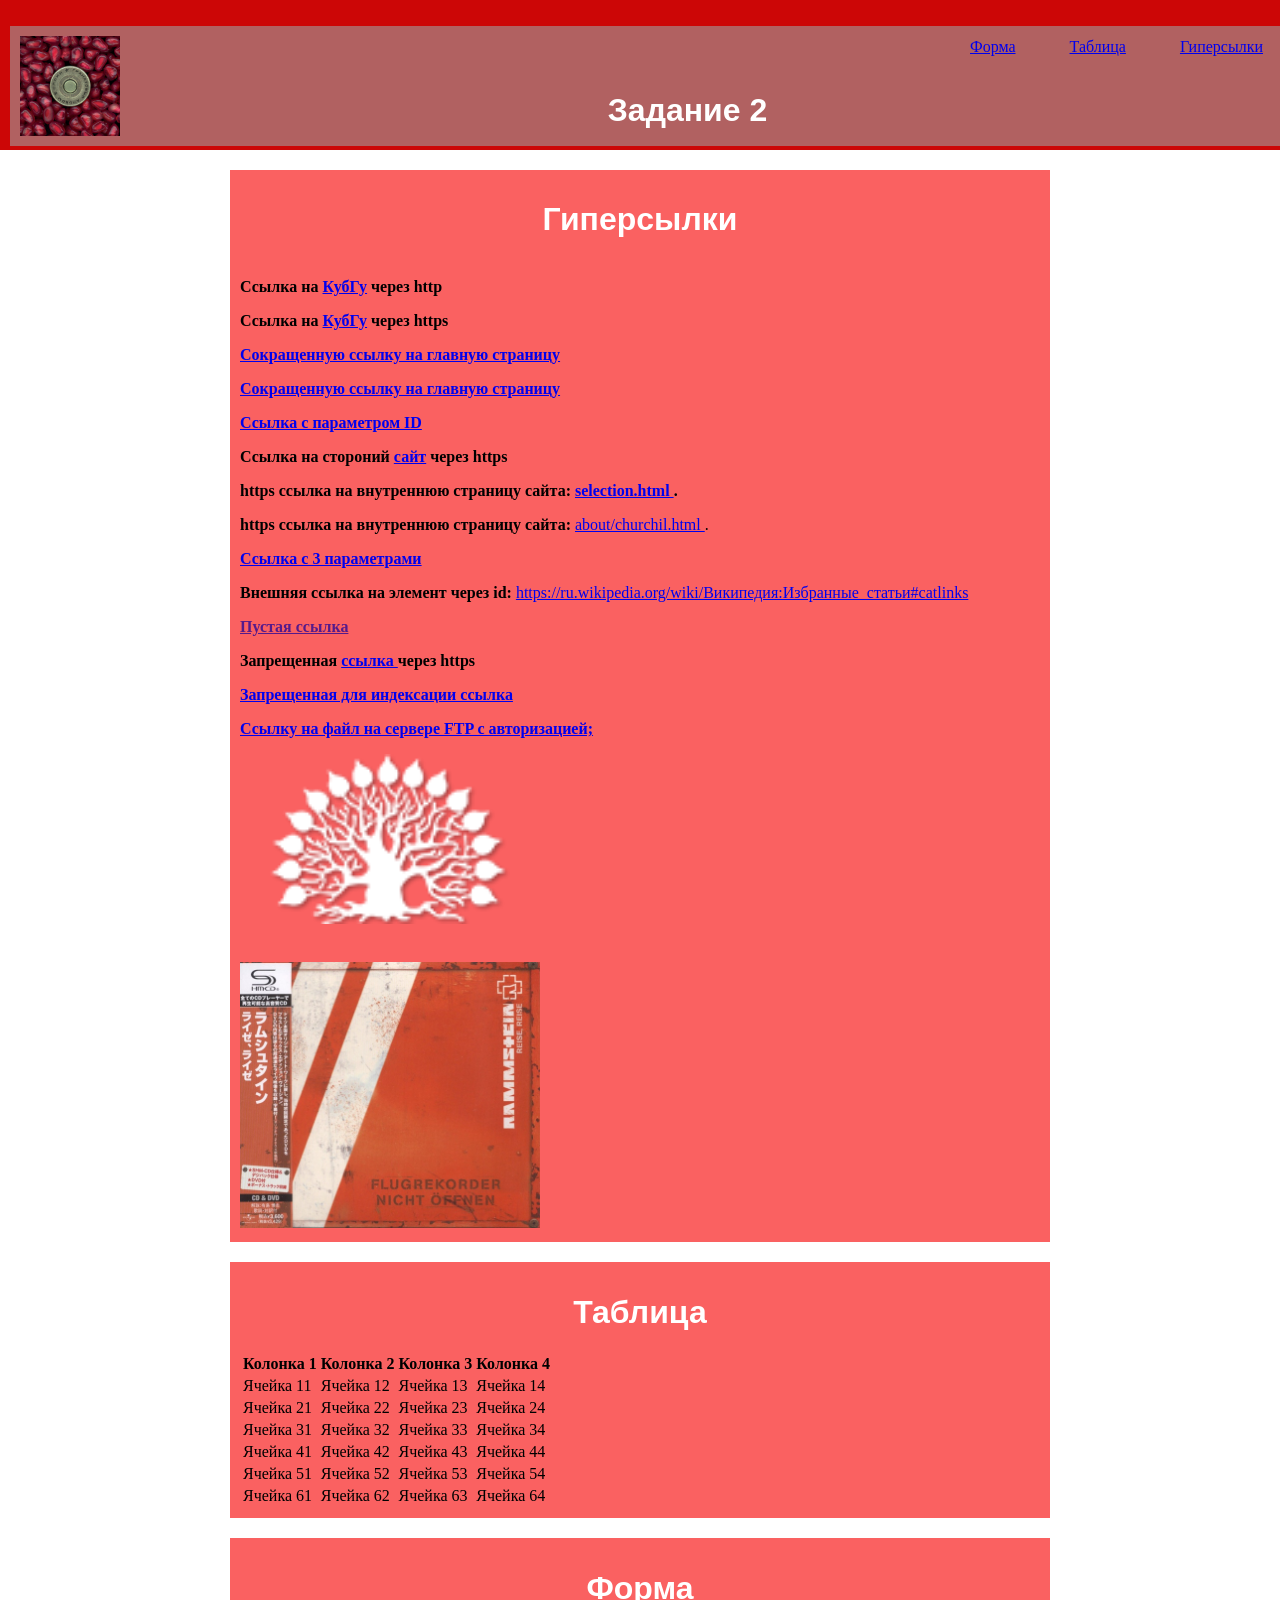
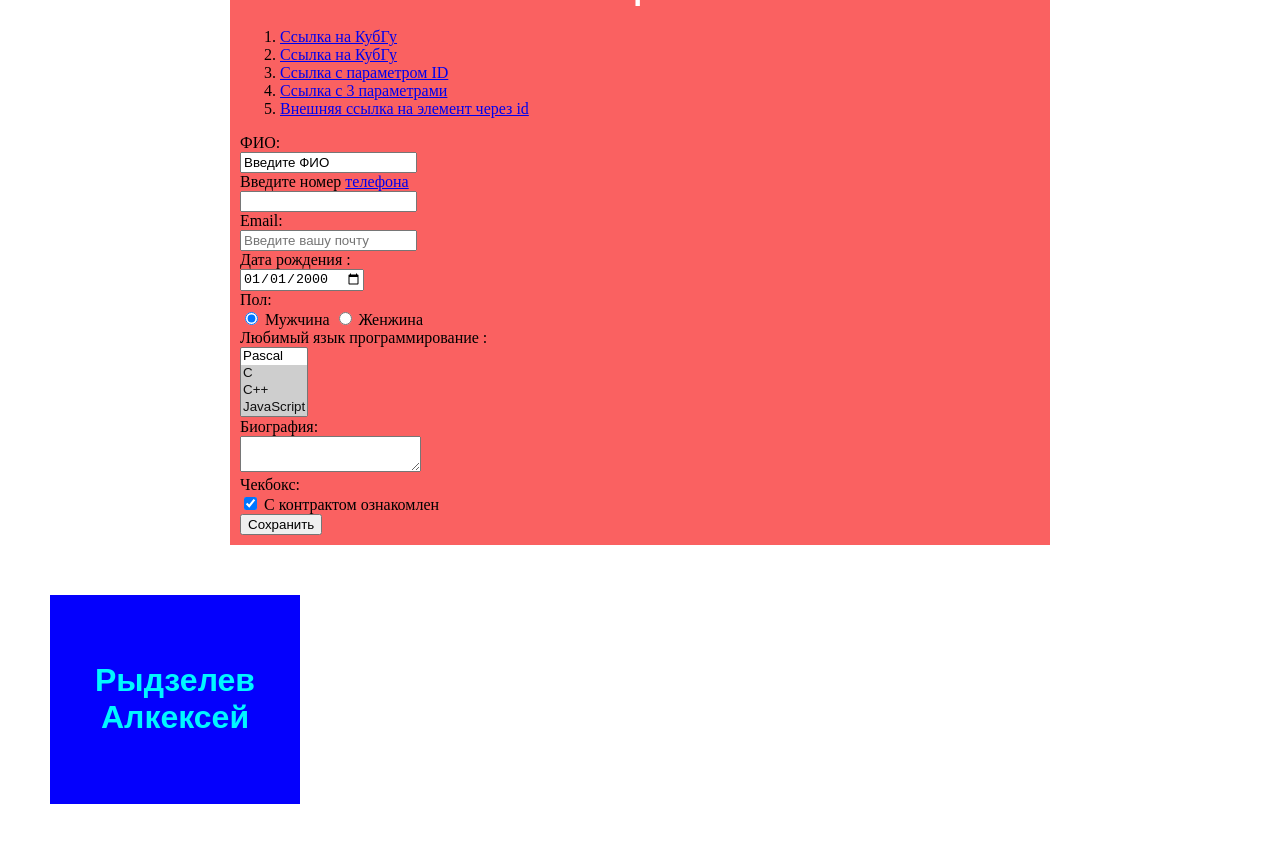
==== index.html @ 620ad12c "Add files via upload" ====
<!DOCTYPE html>
<html lang="ru">

  <head>
    <title>Dz_2</title>
    <style>
    h1 {
    color: #ffffff;
    font-size: 200%;
    font-family: Arial, Verdana, sans-serif;
    text-align: center;
    }
    </style>
    <link rel="stylesheet" href="style/footer.css">
    <link rel="stylesheet" href="style/header.css">
    <link rel="stylesheet" href="style/nav.css">

  </head>
  <body style="margin:0;" >
    
  <div p class="headerbox"></p>
     <p>

    <img style="float:left; margin:10px; width:100px; height:100px;" src="234.jpg" alt="Описание картинки для скрин-ридеров и поисковиков" />

      
      <div k class="headers"></k>
        <a href="#Heading_1"> Гиперсылки</a>
      </div>

      <div k class="headers"></k>
        <a href="#Heading_3"> Таблица</a> 
      </div>

      <div k class="headers"></k>
        <a href="#Heading_2"> Форма</a>
      </div>
  


    <div d class="headerlink"></d><h1> Задание 2 </h1></div>
    </p>
  </div>
  

  <div b class="main"></b>
  
    <h1>Гиперсылки</h1>
    <h2 id = "heading_1"></h2>
    <br>
    
    <strong>Ссылка на  <a href="http://www.kubsu.ru/index.php">КубГу</a>  через http  </strong> </p>

    <strong>Ссылка на   <a href="https://www.kubsu.ru/index.php">КубГу</a> через https  </strong> </p>

    <strong><a href="https://clck.ru/35gdQH">Сокращенную ссылку на главную страницу</a>  </strong> </p>

    <strong><a href="https://clck.ru/35bAgm">Сокращенную ссылку на главную страницу</a>  </strong> </p>
    
    <strong><a href="https://example.com/page.html?id=1311323">Ссылка с параметром ID</a> </strong> </p>
    
    <strong>Ссылка на стороний  <a href="https://ru.wikipedia.org/wiki/Высоцкий,_Владимир_Семёнович#:~:text=Влади́мир%20Семёнович%20Высо́цкий%20(25%20января,авторское%20исполнение%20песен»%2C%201987%2C%20посмертно)">сайт</a> через https  </strong> </p>
    
    <strong><strong>https ссылка на внутреннюю страницу сайта: </strong><a href="selection.html"> selection.html </a> .</strong> </p>
    
    <strong>https ссылка на внутреннюю страницу сайта: </strong><a href="about/algebra.html"> about/churchil.html </a> .</strong> </p>
    
    <strong><a href="https://example.com/?param1=value1&param2=value2&param3=value3">Ссылка с 3 параметрами</a></strong> </p>
    
    <strong>Внешняя ссылка на элемент через id: </strong><a href="https://ru.wikipedia.org/wiki/Википедия:Избранные_статьи#catlinks">https://ru.wikipedia.org/wiki/Википедия:Избранные_статьи#catlinks</a></strong> </p>
    
    <strong><a href="">Пустая ссылка </a></strong> </p>
    
    <strong> Запрещенная  <a href="https://horo.mail.ru/prediction/libra/today/" onclick="return false;"> ссылка </a>через https </strong> </p>
    
    <strong><a href="http://example.com/" rel="nofollow">Запрещенная для индексации ссылка </a></strong> </p>

    <strong> <a href="ftp://example.com/path/to/file.zip">Ссылку на файл на сервере FTP с авторизацией;</a></strong> </p>

    <img src="logo.png" alt="КубГу" style="width: 300px;" /></p>

    <br /> 
          <img src="fWq16_3yf1U.jpg" style="width: 300px;" alt="numbers" usemap="#num1">
          <map name="num1"><area shape="rect" coords="300,200,250,40" href="https://ru.wikipedia.org/wiki/Rammstein" alt="Rammstine"></map>
          <map name="num1"><area shape="circle" coords="100,100,25,40" href="https://ru.wikipedia.org/wiki/Rammstein" alt="Rammstine"></map>
    
    </div>

    <div b class="main"></b>

      <h2 id="Heading_3"> <h1>Таблица<h1> </h2>
      <table>
        <tr>
          <th >Колонка 1</th>
          <th >Колонка 2</th>
          <th >Колонка 3</th>
          <th>Колонка 4</th>
        </tr>
        <tr>
          <td>Ячейка 11</td>
          <td >Ячейка 12</td>
          <td >Ячейка 13</td>
          <td>Ячейка 14</td>
        </tr>
        <tr>
          <td>Ячейка 21</td>
          <td>Ячейка 22</td>
          <td>Ячейка 23</td>
          <td>Ячейка 24</td>
        </tr>
        <tr>
          <td>Ячейка 31</td>
          <td>Ячейка 32</td>
          <td>Ячейка 33</td>
          <td>Ячейка 34</td>
        </tr>
        <tr>
          <td>Ячейка 41</td>
          <td>Ячейка 42</td>
          <td>Ячейка 43</td>
          <td>Ячейка 44</td>
        </tr>
        <tr>
          <td>Ячейка 51</td>
          <td>Ячейка 52</td>
          <td>Ячейка 53</td>
          <td>Ячейка 54</td>
        </tr>
        <tr>
          <td>Ячейка 61</td>
          <td>Ячейка 62</td>
          <td>Ячейка 63</td>
          <td>Ячейка 64</td>
        </tr>
      </table>
  
    </div>
      
 
  </div>

  <div b class="main"></b>
      <h2 id="Heading_2"> <h1>Форма</h1></h2>

      <ol>
        <li><a href="http://www.kubsu.ru/index.php" title="">Ссылка на КубГу </a></li>
        <li><a href="https://www.kubsu.ru/index.phpl" title="">Ссылка на КубГу </a></li>
        <li><a href="https://example.com/page.html?id=1311323" title="">Ссылка с параметром ID </a></li>
        <li><a href="https://example.com/?param1=value1&param2=value2&param3=value3" title="">Ссылка с 3 параметрами </a></li>
        <li><a href="https://ru.wikipedia.org/wiki/Википедия:Избранные_статьи#catlinks" title="">Внешняя ссылка на элемент через id </a></li>
      </ol>
    
    
    
      <label>
        ФИО:<br />
        <input name="FIO"
          value="Введите ФИО" />
      </label><br />
    
      <label>
        Введите номер <a href="https://ru.wikipedia.org/wiki/Телефон">  телефона <a></a> <br/>
      <input type="tel" name="phone" 
      pattern="[0-9]{3}-[0-9]{3}-[0-9]{4}" required>
      </label><br />
      
      <label>
        Email:<br />
        <input name="field-email"
          type="email"
          placeholder="Введите вашу почту" />
      </label><br />
    
      <label>
        Дата рождения :<br />
        <input name="Date_of_Birth"
          value="2000-01-01"
          type="date" />
      </label><br />
    
      Пол:<br />
      <label><input type="radio" checked="checked"
        name="radio-group-1" value="Мужчина " />
        Мужчина </label>
      <label><input type="radio"
        name="radio-group-1" value="Женщина" />
        Женжина </label><br />
    
    
      <label>
        Любимый язык программирование :
        <br />
        <select name="lang"
          multiple="multiple">
          <option value="Pascal">Pascal</option>
          <option value="C" selected="selected">C</option>
          <option value="C++" selected="selected">C++</option>
          <option value="JavaScript"selected="selected">JavaScript</option>
          <option value="PHP" selected="selected">PHP</option>
          <option value="Python" selected="selected">Python</option>
          <option value="Java" selected="selected">Java</option>
          <option value="Haskel" selected="selected">Haskel</option>
          <option value="Clojure" selected="selected">Clojure</option>
          <option value="Prolog" selected="selected">Prolog</option>
          <option value="Scala" selected="selected">Scala"</option>
        </select>
      </label><br />
    
      <label>
        Биография:<br />
        <textarea name="Biografy"></textarea>
      </label><br />
    
      Чекбокс:<br />
      <label><input type="checkbox" checked="checked"
        name="check-1" />
         С контрактом ознакомлен </label><br />
    
      <label>
        <button type="submit">Сохранить</button>
      </label><br />
      
    </div>

  <div s class="foot">
    <span ><h4>Рыдзелев Алкексей<h4></span>
  </s></div>

  </body>
   


</html>
---- style/footer.css ----
h4 {
    color: #00f7ff;
    font-size: 200%;
    font-family: Arial, Verdana, sans-serif;
    text-align: center;
  }

.foot{
    width:200px; 
    background-color:#0400fd; 
    margin:50px; 
    padding:25px;
}
---- style/header.css ----
h3 {
    color: #09ff00;
    font-size: 200%;
    font-family: Arial, Verdana, sans-serif;
    text-align: center;
  }
  .headerbox{
    width:100%; 
    background-color:#cc0606; 
    padding: 10px; 
    height:130px;
  }
  .headerlink{
    background-color:#b16161;  
    margin-top:0px; 
    padding:45px;
    height:30px;
  }
.headers{
    float:right; 
    max-width:0 auto; 
    bottom:20px; 
    background-color:#b16161; 
    margin: 15px; 
    margin-top:0px; 
    padding:12px;
}
---- style/nav.css ----
h5 { 
    font-size: 120%; 
    font-family: Arial, Helvetica, sans-serif; 
    color: green; 
   }
.main{
    max-width:800px; 
    background-color:#fa6161; 
    margin: 0 auto; 
    margin-top:20px; 
    padding:10px;
}
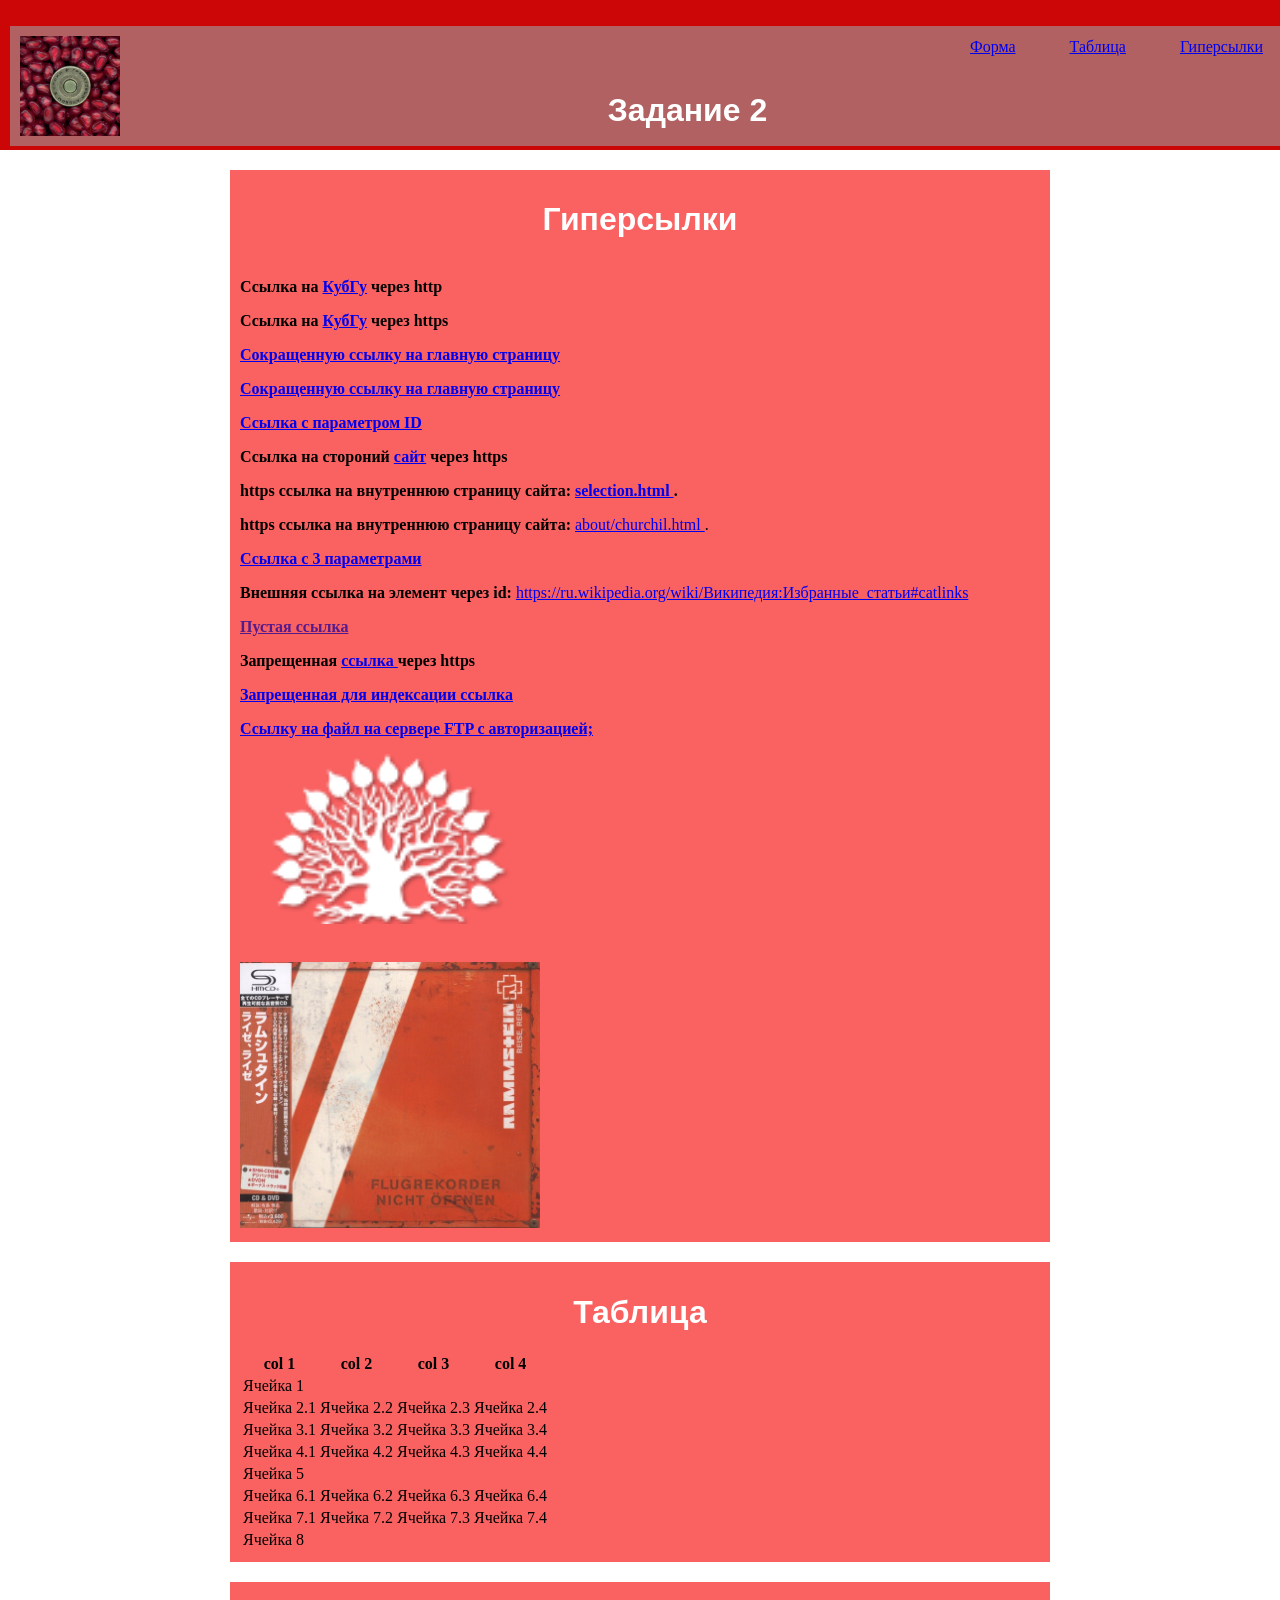
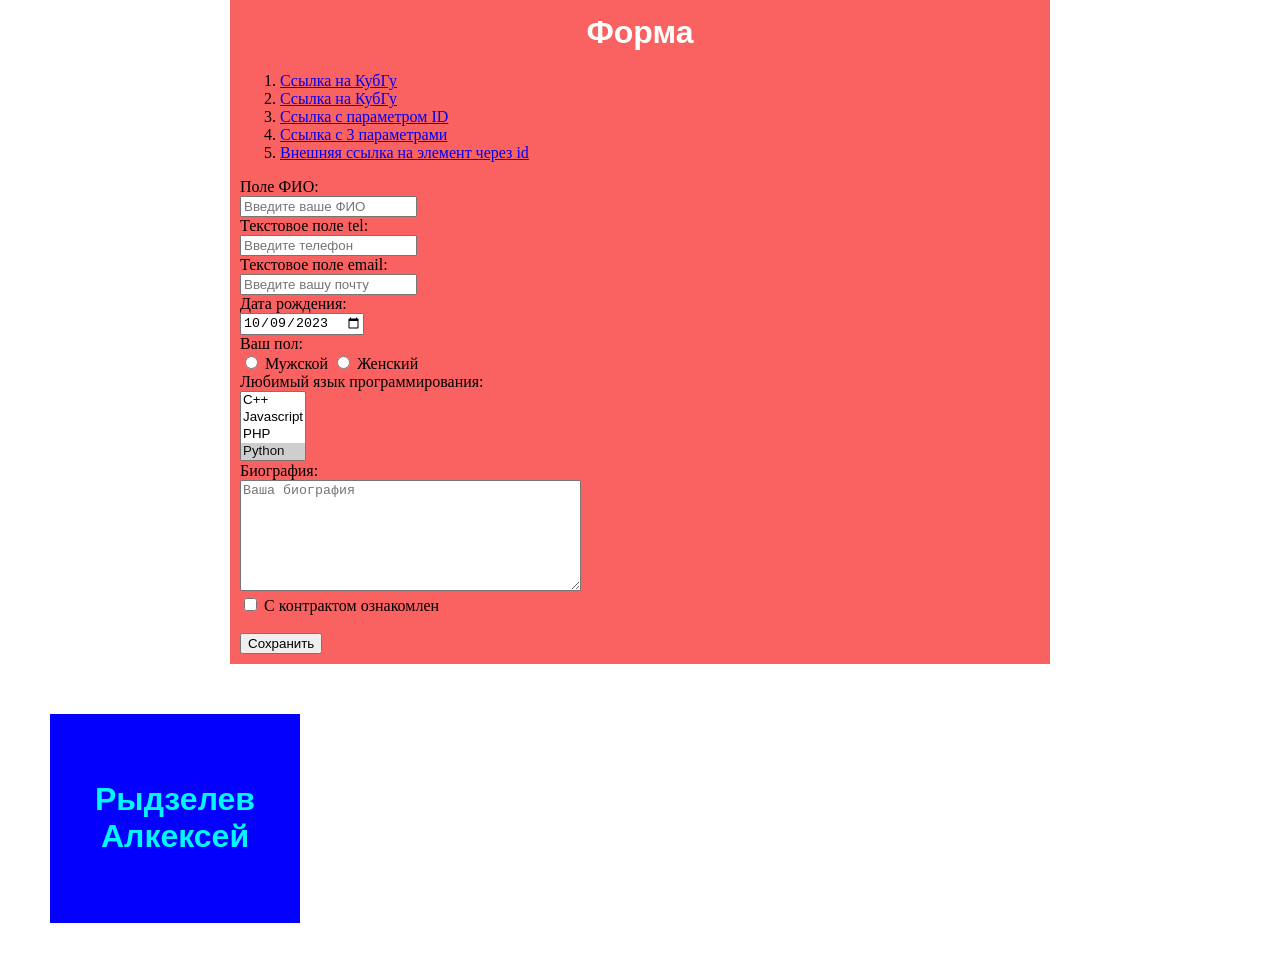
==== commit 779e73c7: "Add files via upload" ====
--- a/index.html
+++ b/index.html
@@ -81,63 +81,61 @@
 
     <br /> 
           <img src="fWq16_3yf1U.jpg" style="width: 300px;" alt="numbers" usemap="#num1">
-          <map name="num1"><area shape="rect" coords="300,200,250,40" href="https://ru.wikipedia.org/wiki/Rammstein" alt="Rammstine"></map>
-          <map name="num1"><area shape="circle" coords="100,100,25,40" href="https://ru.wikipedia.org/wiki/Rammstein" alt="Rammstine"></map>
+          <map name="num1"><area shape="rect" coords="300,200,250,40" href="https://radioultra.ru/storage/64477/conversions/Lmq4A934_oA-social.jpg" alt="Rammstine"></map>
     
     </div>
 
-    <div b class="main"></b>
-
-      <h2 id="Heading_3"> <h1>Таблица<h1> </h2>
-      <table>
-        <tr>
-          <th >Колонка 1</th>
-          <th >Колонка 2</th>
-          <th >Колонка 3</th>
-          <th>Колонка 4</th>
-        </tr>
-        <tr>
-          <td>Ячейка 11</td>
-          <td >Ячейка 12</td>
-          <td >Ячейка 13</td>
-          <td>Ячейка 14</td>
-        </tr>
-        <tr>
-          <td>Ячейка 21</td>
-          <td>Ячейка 22</td>
-          <td>Ячейка 23</td>
-          <td>Ячейка 24</td>
-        </tr>
-        <tr>
-          <td>Ячейка 31</td>
-          <td>Ячейка 32</td>
-          <td>Ячейка 33</td>
-          <td>Ячейка 34</td>
-        </tr>
-        <tr>
-          <td>Ячейка 41</td>
-          <td>Ячейка 42</td>
-          <td>Ячейка 43</td>
-          <td>Ячейка 44</td>
-        </tr>
-        <tr>
-          <td>Ячейка 51</td>
-          <td>Ячейка 52</td>
-          <td>Ячейка 53</td>
-          <td>Ячейка 54</td>
-        </tr>
-        <tr>
-          <td>Ячейка 61</td>
-          <td>Ячейка 62</td>
-          <td>Ячейка 63</td>
-          <td>Ячейка 64</td>
-        </tr>
-      </table>
-  
-    </div>
-      
- 
-  </div>
+  <div b class="main"></b>
+    
+    <h2 id="Heading_3"> <h1>Таблица<h1> </h2>
+      <table class="center">
+        <tr>
+          <th>col 1</th>
+          <th>col 2</th>
+          <th>col 3</th>
+          <th>col 4</th>
+        </tr>
+        <tr>
+          <td colspan="4">Ячейка 1</td>
+        </tr>
+        <tr>
+          <td>Ячейка 2.1</td>
+          <td>Ячейка 2.2</td>
+          <td>Ячейка 2.3</td>
+          <td>Ячейка 2.4</td>
+        </tr>
+        <tr>
+          <td>Ячейка 3.1</td>
+          <td>Ячейка 3.2</td>
+          <td>Ячейка 3.3</td>
+          <td>Ячейка 3.4</td>
+        </tr>
+          <tr>
+          <td>Ячейка 4.1</td>
+          <td>Ячейка 4.2</td>
+          <td>Ячейка 4.3</td>
+          <td>Ячейка 4.4</td>
+        </tr>
+        <tr>
+          <td colspan="4">Ячейка 5</td>
+        </tr>
+        <tr>
+          <td>Ячейка 6.1</td>
+          <td>Ячейка 6.2</td>
+          <td>Ячейка 6.3</td>
+          <td>Ячейка 6.4</td>
+        </tr>
+        <tr>
+          <td>Ячейка 7.1</td>
+          <td>Ячейка 7.2</td>
+          <td>Ячейка 7.3</td>
+          <td>Ячейка 7.4</td>
+        </tr>
+        <tr>
+          <td colspan="4">Ячейка 8</td>
+        </tr>
+        </table>
+      </div>
 
   <div b class="main"></b>
       <h2 id="Heading_2"> <h1>Форма</h1></h2>
@@ -152,74 +150,60 @@
     
     
     
-      <label>
-        ФИО:<br />
-        <input name="FIO"
-          value="Введите ФИО" />
-      </label><br />
-    
-      <label>
-        Введите номер <a href="https://ru.wikipedia.org/wiki/Телефон">  телефона <a></a> <br/>
-      <input type="tel" name="phone" 
-      pattern="[0-9]{3}-[0-9]{3}-[0-9]{4}" required>
-      </label><br />
-      
-      <label>
-        Email:<br />
-        <input name="field-email"
-          type="email"
-          placeholder="Введите вашу почту" />
-      </label><br />
-    
-      <label>
-        Дата рождения :<br />
-        <input name="Date_of_Birth"
-          value="2000-01-01"
-          type="date" />
-      </label><br />
-    
-      Пол:<br />
-      <label><input type="radio" checked="checked"
-        name="radio-group-1" value="Мужчина " />
-        Мужчина </label>
-      <label><input type="radio"
-        name="radio-group-1" value="Женщина" />
-        Женжина </label><br />
-    
-    
-      <label>
-        Любимый язык программирование :
-        <br />
-        <select name="lang"
-          multiple="multiple">
-          <option value="Pascal">Pascal</option>
-          <option value="C" selected="selected">C</option>
-          <option value="C++" selected="selected">C++</option>
-          <option value="JavaScript"selected="selected">JavaScript</option>
-          <option value="PHP" selected="selected">PHP</option>
-          <option value="Python" selected="selected">Python</option>
-          <option value="Java" selected="selected">Java</option>
-          <option value="Haskel" selected="selected">Haskel</option>
-          <option value="Clojure" selected="selected">Clojure</option>
-          <option value="Prolog" selected="selected">Prolog</option>
-          <option value="Scala" selected="selected">Scala"</option>
-        </select>
-      </label><br />
-    
-      <label>
-        Биография:<br />
-        <textarea name="Biografy"></textarea>
-      </label><br />
-    
-      Чекбокс:<br />
-      <label><input type="checkbox" checked="checked"
-        name="check-1" />
-         С контрактом ознакомлен </label><br />
-    
-      <label>
-        <button type="submit">Сохранить</button>
-      </label><br />
-      
+      <label for="field-fio">
+        <form action="doit" id="formid" method="POST">
+
+          <label for="field-fio">
+            Поле ФИО:<br />
+            <input required id="field-fio" name="field-fio" placeholder="Введите ваше ФИО" />
+          </label><br />
+    
+          <label for="field-tel">
+            Текстовое поле tel:<br /> </label>
+            <input required type="tel" id="field-tel" name="field-tel" placeholder="Введите телефон"/>
+          <br />
+    
+          <label>
+            Текстовое поле email:<br />
+            <input required name="field-email" type="email" placeholder="Введите вашу почту" />
+          </label><br />
+    
+          <label>
+            Дата рождения:<br />
+            <input required name="field-date" value="2023-10-09" type="date" />
+          </label><br />
+    
+          Ваш пол:<br />
+          <label><input required type="radio" name="radio-group-1" value="val1" /> Мужской</label>
+          <label><input type="radio" name="radio-group-1" value="val2" /> Женский</label><br />
+    
+            <label>Любимый язык программирования:<br>
+              <select required class="sizedselect" name="field-mul" multiple="multiple">
+                <option value="1">Pascal</option>
+                <option value="2">C</option>
+                <option value="3">C++</option>
+                <option value="4">Javascript</option>
+                <option value="5">PHP</option>
+                <option selected value="6">Python</option>
+                <option value="7">Java</option>
+                <option value="8">Haskel</option>
+                <option value="9">Clojure</option>
+                <option value="10">Prolog</option>
+                <option value="11">Scala</option>
+              </select>
+            </label><br>
+    
+          <label>
+            Биография:<br />
+            <textarea name="txtarea" class="noresize" rows="7" cols="40" placeholder="Ваша биография"></textarea>
+          </label><br />
+    
+          
+          <label for="checkboxagree"> <input required type="checkbox" name="check-1" id="checkboxagree" /> С контрактом ознакомлен </label> <br />
+          <br />
+    
+          <input type="submit" value="Сохранить" />
+        </form>
     </div>
 
   <div s class="foot">
@@ -230,4 +214,4 @@
    
 
 
-</html>+</html>
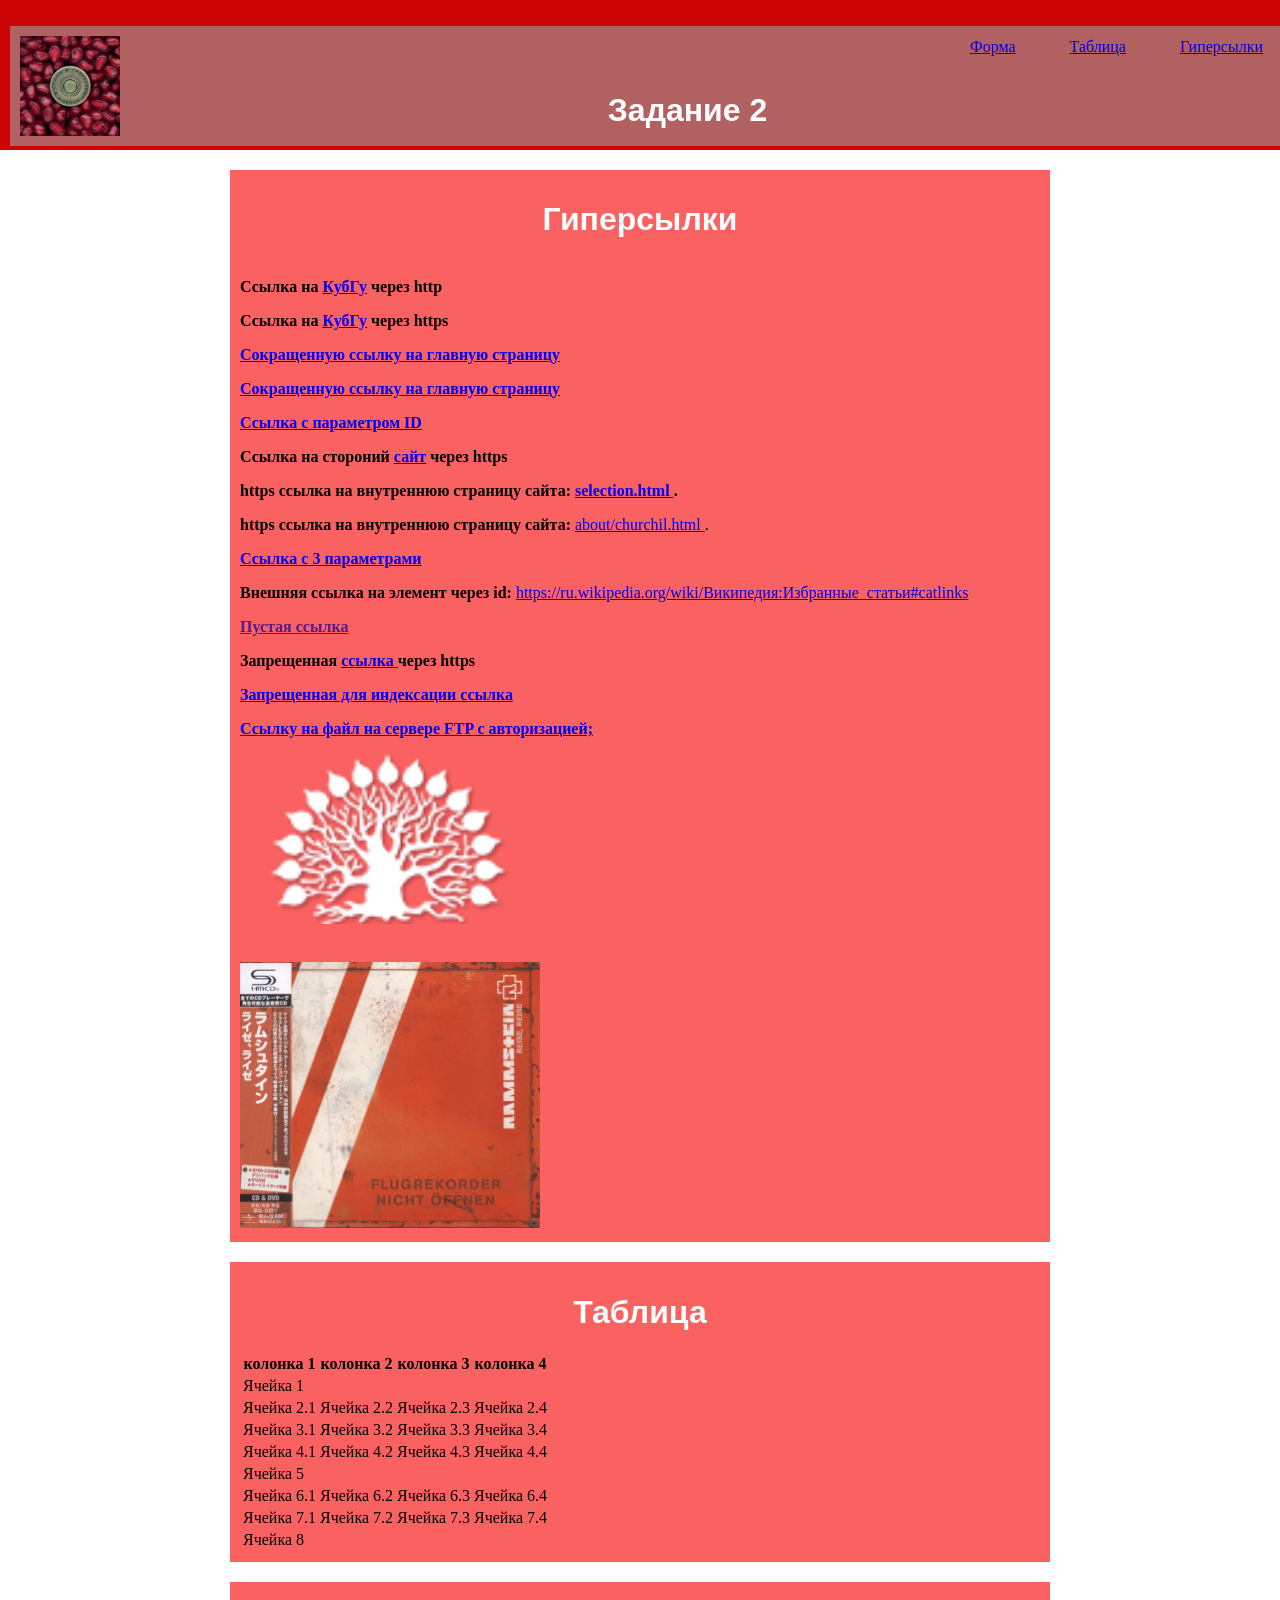
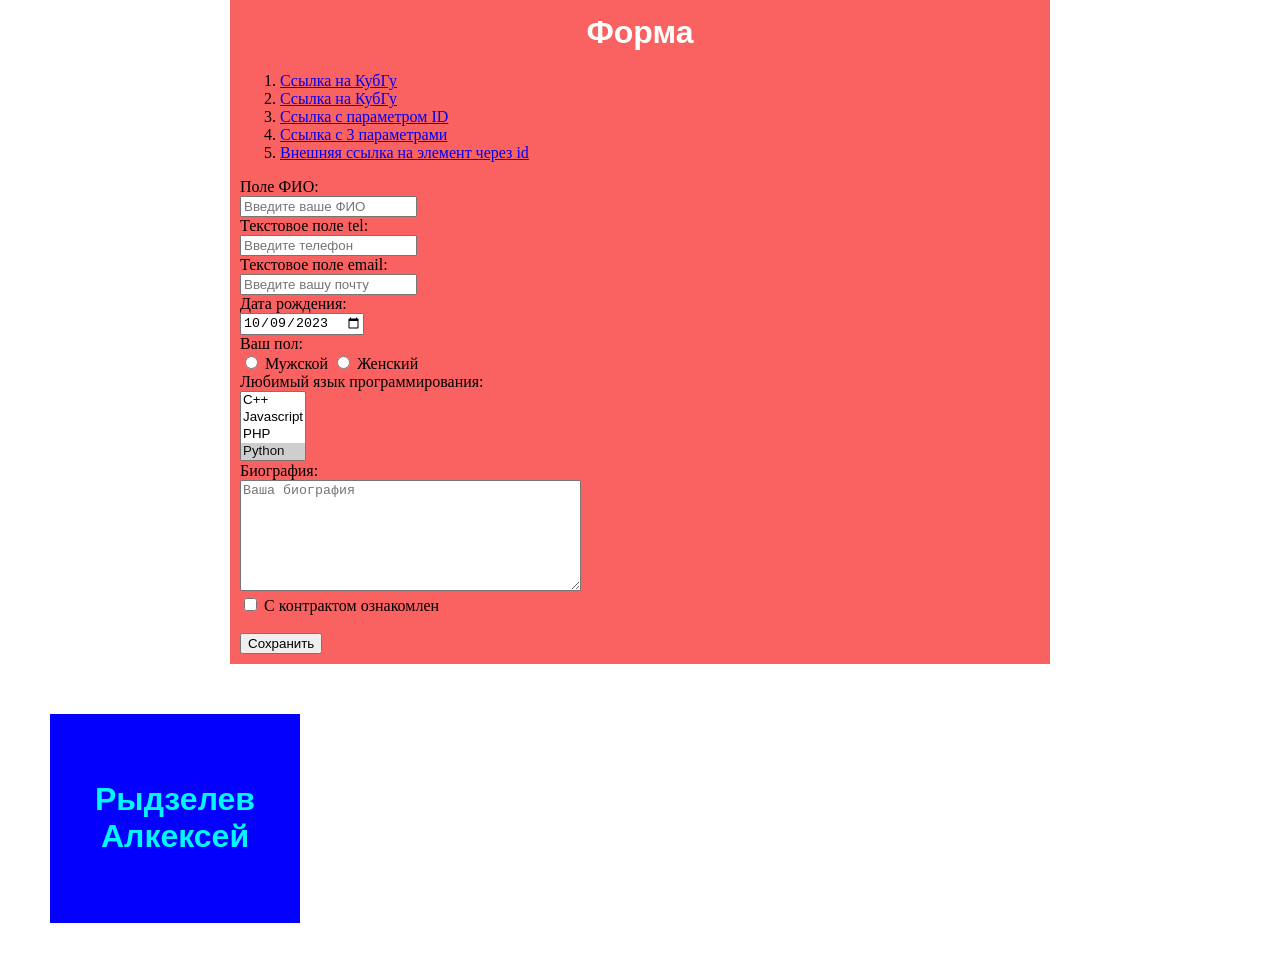
==== commit 610dea5d: "Add files via upload" ====
--- a/index.html
+++ b/index.html
@@ -90,10 +90,10 @@
     <h2 id="Heading_3"> <h1>Таблица<h1> </h2>
       <table class="center">
         <tr>
-          <th>col 1</th>
-          <th>col 2</th>
-          <th>col 3</th>
-          <th>col 4</th>
+          <th>колонка 1</th>
+          <th>колонка 2</th>
+          <th>колонка 3</th>
+          <th>колонка 4</th>
         </tr>
         <tr>
           <td colspan="4">Ячейка 1</td>
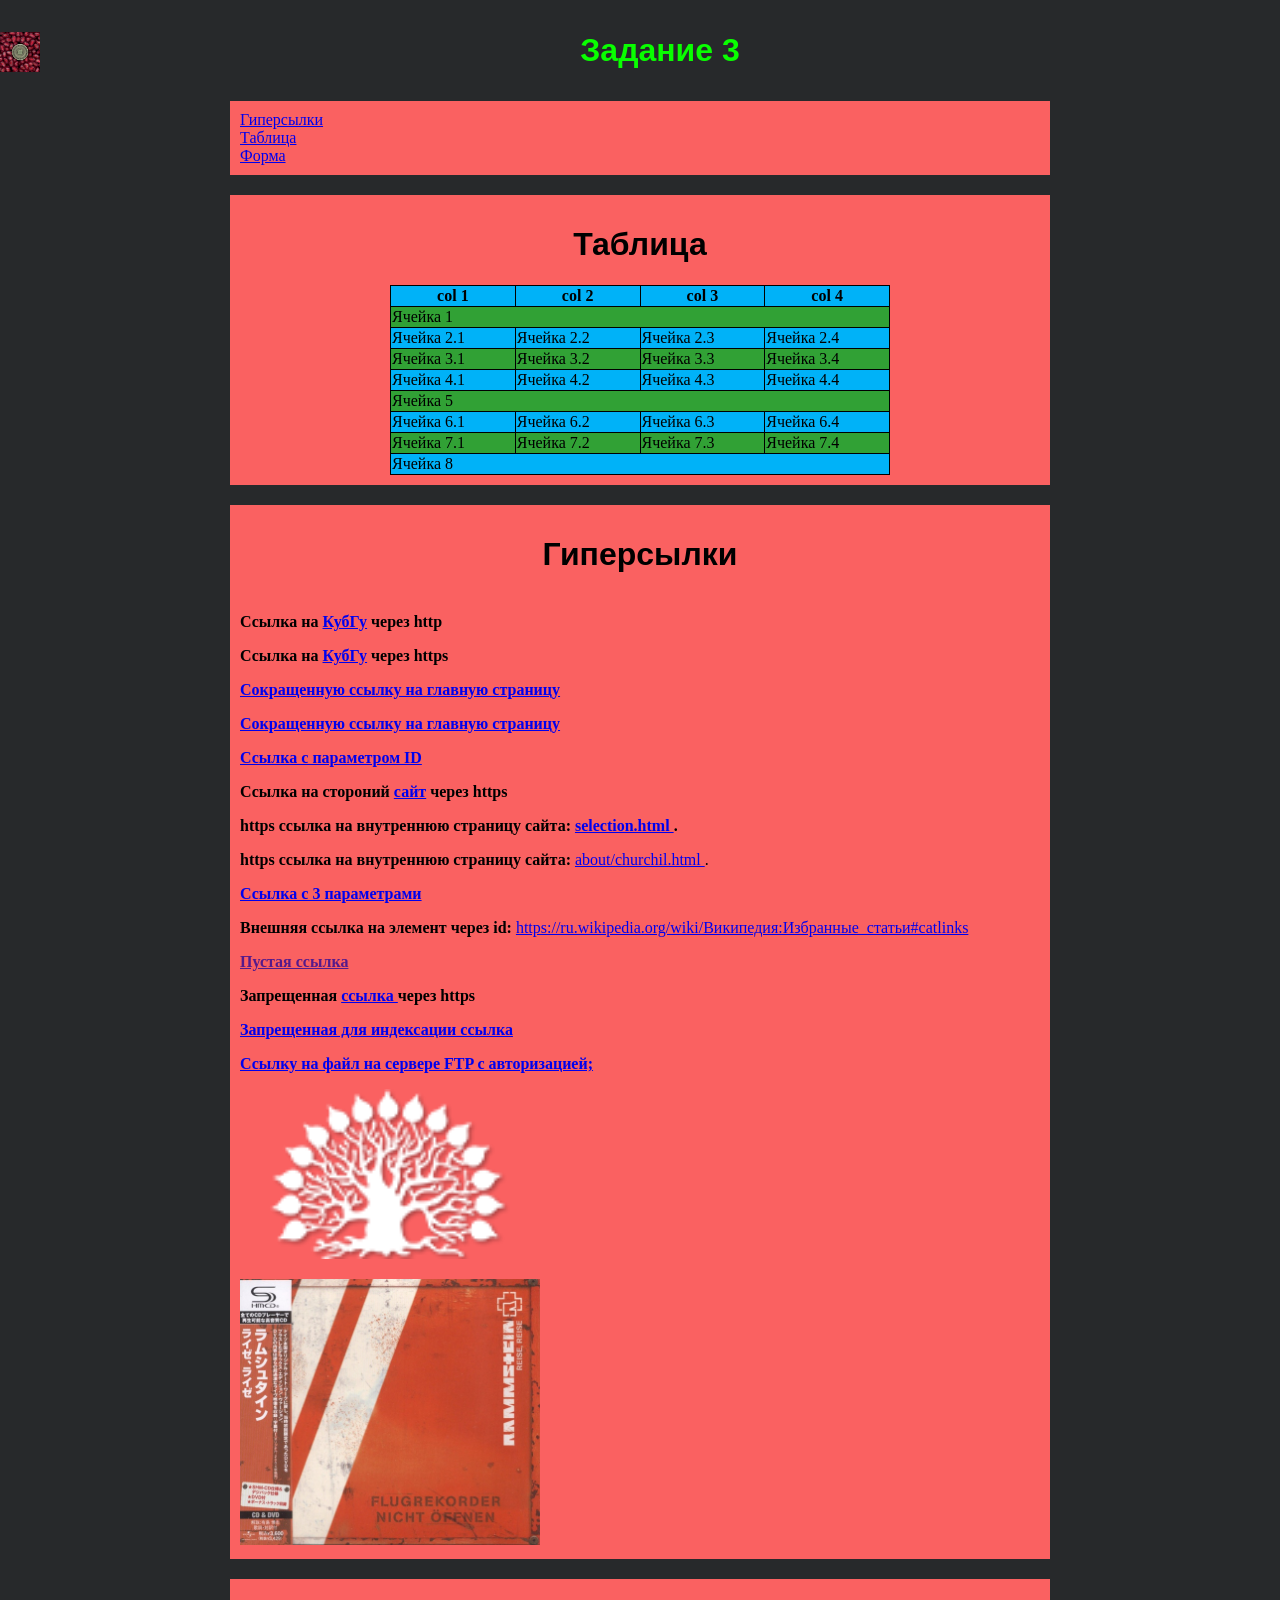
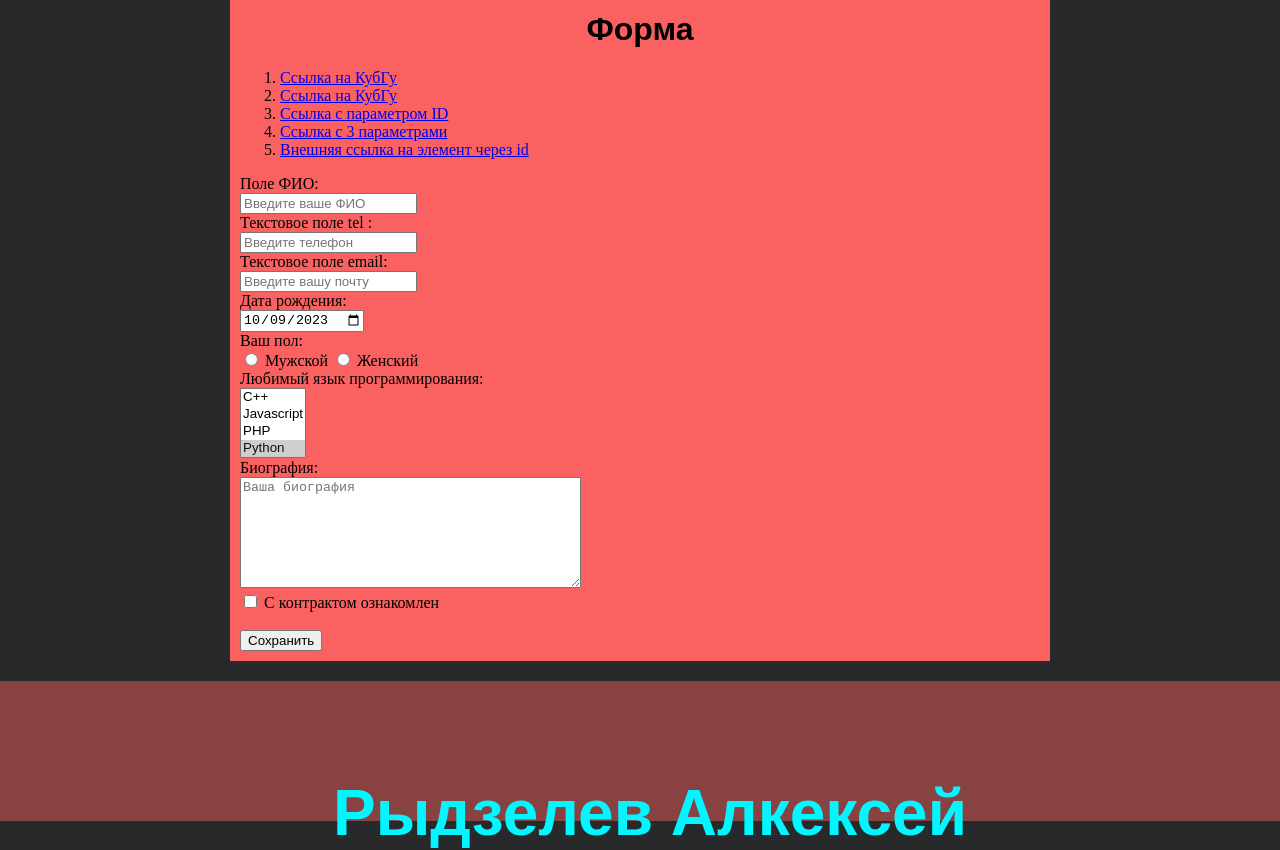
==== commit f6e263f8: "Add files via upload" ====
--- a/index.html
+++ b/index.html
@@ -1,217 +1,276 @@
 <!DOCTYPE html>
 <html lang="ru">
 
+    <style>
+      body{
+       background-color: #27292b;
+       min-height: 100vh;
+      }
+    </style>
   <head>
     <title>Dz_2</title>
+    <meta charset="UTF-8">
+  
+
     <style>
     h1 {
-    color: #ffffff;
+    color: #000000;
     font-size: 200%;
     font-family: Arial, Verdana, sans-serif;
     text-align: center;
+    
+    }
+    .round-link {
+      display: inline-block;
+      padding: 10px 20px;
+      border-radius: 50%;
+      background-color: #3498db;
+      color: #fff;
+      text-decoration: none;
     }
     </style>
+
+<title>Flex Box</title>
+    <style>
+   </style>
+
+
     <link rel="stylesheet" href="style/footer.css">
     <link rel="stylesheet" href="style/header.css">
     <link rel="stylesheet" href="style/nav.css">
 
   </head>
-  <body style="margin:0;" >
-    
-  <div p class="headerbox"></p>
-     <p>
-
-    <img style="float:left; margin:10px; width:100px; height:100px;" src="234.jpg" alt="Описание картинки для скрин-ридеров и поисковиков" />
-
+   
+  <body style="margin: 0px;" >
+    
+      <header>
+
+
+      <div class="container">
+        <a class="header-logo">
+          <img style="float:left; width:40px; height:40px;" src="234.jpg"/>
+           <h3>Задание 3<h3>
+          </a>
+        </div>
+        
+        
+       
+      </div>
+    </header>
+
+    <div class="container-nav">
+
+      <div clss="main-nav">
+
+        <main>
+          
+          <div b class="main"></b>
+          <a href="#Heading_1"> Гиперсылки</a>
+        <br>
+  
+        
+          <a href="#Heading_3"> Таблица</a> 
+        
+          <br>
+          <a href="#Heading_2"> Форма</a>
+        </div>
+        </main>
+      </div>
+
+
+      <div clss="main-nav">
+
+        <main>
+
+          <div b class="main"></b>
+    
+            <h2 id="Heading_3"> <h1>Таблица<h1> </h2>
+              <table class="center">
+                <tr>
+                  <th>col 1</th>
+                  <th>col 2</th>
+                  <th>col 3</th>
+                  <th>col 4</th>
+                </tr>
+                <tr>
+                  <td colspan="4">Ячейка 1</td>
+                </tr>
+                <tr>
+                  <td>Ячейка 2.1</td>
+                  <td>Ячейка 2.2</td>
+                  <td>Ячейка 2.3</td>
+                  <td>Ячейка 2.4</td>
+                </tr>
+                <tr>
+                  <td>Ячейка 3.1</td>
+                  <td>Ячейка 3.2</td>
+                  <td>Ячейка 3.3</td>
+                  <td>Ячейка 3.4</td>
+                </tr>
+                  <tr>
+                  <td>Ячейка 4.1</td>
+                  <td>Ячейка 4.2</td>
+                  <td>Ячейка 4.3</td>
+                  <td>Ячейка 4.4</td>
+                </tr>
+                <tr>
+                  <td colspan="4">Ячейка 5</td>
+                </tr>
+                <tr>
+                  <td>Ячейка 6.1</td>
+                  <td>Ячейка 6.2</td>
+                  <td>Ячейка 6.3</td>
+                  <td>Ячейка 6.4</td>
+                </tr>
+                <tr>
+                  <td>Ячейка 7.1</td>
+                  <td>Ячейка 7.2</td>
+                  <td>Ячейка 7.3</td>
+                  <td>Ячейка 7.4</td>
+                </tr>
+                <tr>
+                  <td colspan="4">Ячейка 8</td>
+                </tr>
+                </table>
+              </div>
+
+
+        </main>
+      </div>
+
+        
+
+        
+        <div clss="main-nav">
+        <main>
+          <div b class="main"></b>
+  
+            <h1>Гиперсылки</h1>
+            <h2 id = "heading_1"></h2>
+            <br>
+            
+            <strong>Ссылка на  <a href="http://www.kubsu.ru/index.php">КубГу</a>  через http  </strong> </p>
+        
+            <strong>Ссылка на   <a href="https://www.kubsu.ru/index.php">КубГу</a> через https  </strong> </p>
+        
+            <strong><a href="https://clck.ru/35gdQH">Сокращенную ссылку на главную страницу</a>  </strong> </p>
+        
+            <strong><a href="https://clck.ru/35bAgm">Сокращенную ссылку на главную страницу</a>  </strong> </p>
+            
+            <strong><a href="https://example.com/page.html?id=1311323">Ссылка с параметром ID</a> </strong> </p>
+            
+            <strong>Ссылка на стороний  <a href="https://ru.wikipedia.org/wiki/Высоцкий,_Владимир_Семёнович#:~:text=Влади́мир%20Семёнович%20Высо́цкий%20(25%20января,авторское%20исполнение%20песен»%2C%201987%2C%20посмертно)">сайт</a> через https  </strong> </p>
+            
+            <strong><strong>https ссылка на внутреннюю страницу сайта: </strong><a href="selection.html"> selection.html </a> .</strong> </p>
+            
+            <strong>https ссылка на внутреннюю страницу сайта: </strong><a href="about/algebra.html"> about/churchil.html </a> .</strong> </p>
+            
+            <strong><a href="https://example.com/?param1=value1&param2=value2&param3=value3">Ссылка с 3 параметрами</a></strong> </p>
+            
+            <strong>Внешняя ссылка на элемент через id: </strong><a href="https://ru.wikipedia.org/wiki/Википедия:Избранные_статьи#catlinks">https://ru.wikipedia.org/wiki/Википедия:Избранные_статьи#catlinks</a></strong> </p>
+            
+            <strong><a href="">Пустая ссылка </a></strong> </p>
+            
+            <strong> Запрещенная  <a href="https://horo.mail.ru/prediction/libra/today/" onclick="return false;"> ссылка </a>через https </strong> </p>
+            
+            <strong><a href="http://example.com/" rel="nofollow">Запрещенная для индексации ссылка </a></strong> </p>
+        
+            <strong> <a href="ftp://example.com/path/to/file.zip">Ссылку на файл на сервере FTP с авторизацией;</a></strong> </p>
+        
+            <img src="logo.png" alt="КубГу" style="width: 300px;" /></p>
+        
+            <img src="fWq16_3yf1U.jpg" style="width: 300px;" alt="numbers" usemap="#num1">
+            
+            <map name="num1" >
+              <area shape="rect" coords="300,200,250,40"href="https://radioultra.ru/storage/64477/conversions/Lmq4A934_oA-social.jpg" alt="Rammstin">
+              <area shape="circle" coords="60,100,75"  href="https://rammstein-portugal.com/media/2019/05/rammstein-band-2019.jpg" alt="Rammstin">
+            </map>
+        </main>
+
+        <main>
+          <div b class="main"></b>
+            <h2 id="Heading_2"> <h1>Форма</h1></h2>
       
-      <div k class="headers"></k>
-        <a href="#Heading_1"> Гиперсылки</a>
-      </div>
-
-      <div k class="headers"></k>
-        <a href="#Heading_3"> Таблица</a> 
-      </div>
-
-      <div k class="headers"></k>
-        <a href="#Heading_2"> Форма</a>
-      </div>
-  
-
-
-    <div d class="headerlink"></d><h1> Задание 2 </h1></div>
-    </p>
+            <ol>
+              <li><a href="http://www.kubsu.ru/index.php" title="">Ссылка на КубГу </a></li>
+              <li><a href="https://www.kubsu.ru/index.phpl" title="">Ссылка на КубГу </a></li>
+              <li><a href="https://example.com/page.html?id=1311323" title="">Ссылка с параметром ID </a></li>
+              <li><a href="https://example.com/?param1=value1&param2=value2&param3=value3" title="">Ссылка с 3 параметрами </a></li>
+              <li><a href="https://ru.wikipedia.org/wiki/Википедия:Избранные_статьи#catlinks" title="">Внешняя ссылка на элемент через id </a></li>
+            </ol>
+          
+          
+          
+            <label for="field-fio">
+              <form action="doit" id="formid" method="POST">
+      
+                <label for="field-fio">
+                  Поле ФИО:<br />
+                  <input required id="field-fio" name="field-fio" placeholder="Введите ваше ФИО" />
+                </label><br />
+          
+                <label for="field-tel">
+                  Текстовое поле tel  :<br /> </label>
+                  <input required type="tel" id="field-tel" name="field-tel" pattern="7[0-9]{10}" placeholder="Введите телефон"/>
+                <br />
+          
+                <label>
+                  Текстовое поле email:<br />
+                  <input required name="field-email" type="email" placeholder="Введите вашу почту" />
+                </label><br />
+          
+                <label>
+                  Дата рождения:<br />
+                  <input required name="field-date" value="2023-10-09" type="date" />
+                </label><br />
+          
+                Ваш пол:<br />
+                <label><input required type="radio" name="radio-group-1" value="val1" /> Мужской</label>
+                <label><input type="radio" name="radio-group-1" value="val2" /> Женский</label><br />
+          
+                  <label>Любимый язык программирования:<br>
+                    <select required class="sizedselect" name="field-mul" multiple="multiple">
+                      <option value="1">Pascal</option>
+                      <option value="2">C</option>
+                      <option value="3">C++</option>
+                      <option value="4">Javascript</option>
+                      <option value="5">PHP</option>
+                      <option selected value="6">Python</option>
+                      <option value="7">Java</option>
+                      <option value="8">Haskel</option>
+                      <option value="9">Clojure</option>
+                      <option value="10">Prolog</option>
+                      <option value="11">Scala</option>
+                    </select>
+                  </label><br>
+          
+                <label>
+                  Биография:<br />
+                  <textarea name="txtarea" class="noresize" rows="7" cols="40" placeholder="Ваша биография"></textarea>
+                </label><br />
+          
+                
+                <label for="checkboxagree"> <input required type="checkbox" name="check-1" id="checkboxagree" /> С контрактом ознакомлен </label> <br />
+                <br />
+          
+                <input type="submit" value="Сохранить" />
+              </form>
+          </div>
+        </main>
+
+      </div>
+
+    </div>
+
+    <div t  class="foot">
+      
+      <h3><span ><h4>Рыдзелев Алкексей<h4></span></h3>
+    
+  </t>
   </div>
-  
-
-  <div b class="main"></b>
-  
-    <h1>Гиперсылки</h1>
-    <h2 id = "heading_1"></h2>
-    <br>
-    
-    <strong>Ссылка на  <a href="http://www.kubsu.ru/index.php">КубГу</a>  через http  </strong> </p>
-
-    <strong>Ссылка на   <a href="https://www.kubsu.ru/index.php">КубГу</a> через https  </strong> </p>
-
-    <strong><a href="https://clck.ru/35gdQH">Сокращенную ссылку на главную страницу</a>  </strong> </p>
-
-    <strong><a href="https://clck.ru/35bAgm">Сокращенную ссылку на главную страницу</a>  </strong> </p>
-    
-    <strong><a href="https://example.com/page.html?id=1311323">Ссылка с параметром ID</a> </strong> </p>
-    
-    <strong>Ссылка на стороний  <a href="https://ru.wikipedia.org/wiki/Высоцкий,_Владимир_Семёнович#:~:text=Влади́мир%20Семёнович%20Высо́цкий%20(25%20января,авторское%20исполнение%20песен»%2C%201987%2C%20посмертно)">сайт</a> через https  </strong> </p>
-    
-    <strong><strong>https ссылка на внутреннюю страницу сайта: </strong><a href="selection.html"> selection.html </a> .</strong> </p>
-    
-    <strong>https ссылка на внутреннюю страницу сайта: </strong><a href="about/algebra.html"> about/churchil.html </a> .</strong> </p>
-    
-    <strong><a href="https://example.com/?param1=value1&param2=value2&param3=value3">Ссылка с 3 параметрами</a></strong> </p>
-    
-    <strong>Внешняя ссылка на элемент через id: </strong><a href="https://ru.wikipedia.org/wiki/Википедия:Избранные_статьи#catlinks">https://ru.wikipedia.org/wiki/Википедия:Избранные_статьи#catlinks</a></strong> </p>
-    
-    <strong><a href="">Пустая ссылка </a></strong> </p>
-    
-    <strong> Запрещенная  <a href="https://horo.mail.ru/prediction/libra/today/" onclick="return false;"> ссылка </a>через https </strong> </p>
-    
-    <strong><a href="http://example.com/" rel="nofollow">Запрещенная для индексации ссылка </a></strong> </p>
-
-    <strong> <a href="ftp://example.com/path/to/file.zip">Ссылку на файл на сервере FTP с авторизацией;</a></strong> </p>
-
-    <img src="logo.png" alt="КубГу" style="width: 300px;" /></p>
-
-    <br /> 
-          <img src="fWq16_3yf1U.jpg" style="width: 300px;" alt="numbers" usemap="#num1">
-          <map name="num1"><area shape="rect" coords="300,200,250,40" href="https://radioultra.ru/storage/64477/conversions/Lmq4A934_oA-social.jpg" alt="Rammstine"></map>
-    
-    </div>
-
-  <div b class="main"></b>
-    
-    <h2 id="Heading_3"> <h1>Таблица<h1> </h2>
-      <table class="center">
-        <tr>
-          <th>колонка 1</th>
-          <th>колонка 2</th>
-          <th>колонка 3</th>
-          <th>колонка 4</th>
-        </tr>
-        <tr>
-          <td colspan="4">Ячейка 1</td>
-        </tr>
-        <tr>
-          <td>Ячейка 2.1</td>
-          <td>Ячейка 2.2</td>
-          <td>Ячейка 2.3</td>
-          <td>Ячейка 2.4</td>
-        </tr>
-        <tr>
-          <td>Ячейка 3.1</td>
-          <td>Ячейка 3.2</td>
-          <td>Ячейка 3.3</td>
-          <td>Ячейка 3.4</td>
-        </tr>
-          <tr>
-          <td>Ячейка 4.1</td>
-          <td>Ячейка 4.2</td>
-          <td>Ячейка 4.3</td>
-          <td>Ячейка 4.4</td>
-        </tr>
-        <tr>
-          <td colspan="4">Ячейка 5</td>
-        </tr>
-        <tr>
-          <td>Ячейка 6.1</td>
-          <td>Ячейка 6.2</td>
-          <td>Ячейка 6.3</td>
-          <td>Ячейка 6.4</td>
-        </tr>
-        <tr>
-          <td>Ячейка 7.1</td>
-          <td>Ячейка 7.2</td>
-          <td>Ячейка 7.3</td>
-          <td>Ячейка 7.4</td>
-        </tr>
-        <tr>
-          <td colspan="4">Ячейка 8</td>
-        </tr>
-        </table>
-      </div>
-
-  <div b class="main"></b>
-      <h2 id="Heading_2"> <h1>Форма</h1></h2>
-
-      <ol>
-        <li><a href="http://www.kubsu.ru/index.php" title="">Ссылка на КубГу </a></li>
-        <li><a href="https://www.kubsu.ru/index.phpl" title="">Ссылка на КубГу </a></li>
-        <li><a href="https://example.com/page.html?id=1311323" title="">Ссылка с параметром ID </a></li>
-        <li><a href="https://example.com/?param1=value1&param2=value2&param3=value3" title="">Ссылка с 3 параметрами </a></li>
-        <li><a href="https://ru.wikipedia.org/wiki/Википедия:Избранные_статьи#catlinks" title="">Внешняя ссылка на элемент через id </a></li>
-      </ol>
-    
-    
-    
-      <label for="field-fio">
-        <form action="doit" id="formid" method="POST">
-
-          <label for="field-fio">
-            Поле ФИО:<br />
-            <input required id="field-fio" name="field-fio" placeholder="Введите ваше ФИО" />
-          </label><br />
-    
-          <label for="field-tel">
-            Текстовое поле tel:<br /> </label>
-            <input required type="tel" id="field-tel" name="field-tel" placeholder="Введите телефон"/>
-          <br />
-    
-          <label>
-            Текстовое поле email:<br />
-            <input required name="field-email" type="email" placeholder="Введите вашу почту" />
-          </label><br />
-    
-          <label>
-            Дата рождения:<br />
-            <input required name="field-date" value="2023-10-09" type="date" />
-          </label><br />
-    
-          Ваш пол:<br />
-          <label><input required type="radio" name="radio-group-1" value="val1" /> Мужской</label>
-          <label><input type="radio" name="radio-group-1" value="val2" /> Женский</label><br />
-    
-            <label>Любимый язык программирования:<br>
-              <select required class="sizedselect" name="field-mul" multiple="multiple">
-                <option value="1">Pascal</option>
-                <option value="2">C</option>
-                <option value="3">C++</option>
-                <option value="4">Javascript</option>
-                <option value="5">PHP</option>
-                <option selected value="6">Python</option>
-                <option value="7">Java</option>
-                <option value="8">Haskel</option>
-                <option value="9">Clojure</option>
-                <option value="10">Prolog</option>
-                <option value="11">Scala</option>
-              </select>
-            </label><br>
-    
-          <label>
-            Биография:<br />
-            <textarea name="txtarea" class="noresize" rows="7" cols="40" placeholder="Ваша биография"></textarea>
-          </label><br />
-    
-          
-          <label for="checkboxagree"> <input required type="checkbox" name="check-1" id="checkboxagree" /> С контрактом ознакомлен </label> <br />
-          <br />
-    
-          <input type="submit" value="Сохранить" />
-        </form>
-    </div>
-
-  <div s class="foot">
-    <span ><h4>Рыдзелев Алкексей<h4></span>
-  </s></div>
 
   </body>
-   
-
-
-</html>
+
+
+
+</html>
--- a/style/footer.css
+++ b/style/footer.css
@@ -1,13 +1,16 @@
 h4 {
     color: #00f7ff;
-    font-size: 200%;
+    font-size: 100%;
     font-family: Arial, Verdana, sans-serif;
     text-align: center;
   }
 
 .foot{
-    width:200px; 
-    background-color:#0400fd; 
-    margin:50px; 
-    padding:25px;
-}+  margin-top: 20px;
+  width:100%; 
+  background-color:#884242; 
+  padding: 10px; 
+  height: 120px;
+  font-size: 200%;
+  font-family: Georgia, Verdana, sans-serif;
+}
--- a/style/nav.css
+++ b/style/nav.css
@@ -9,4 +9,22 @@
     margin: 0 auto; 
     margin-top:20px; 
     padding:10px;
-}+}
+
+table, th, td {
+    border: 1px solid black;
+    border-collapse: collapse;
+}
+
+table.center {
+    margin-left: auto; 
+    margin-right: auto;
+    width: 500px;
+}
+tr:nth-child(even) {
+    background: rgb(49, 161, 53)
+}
+
+tr:nth-child(odd) {
+    background: rgb(0, 178, 248)
+}
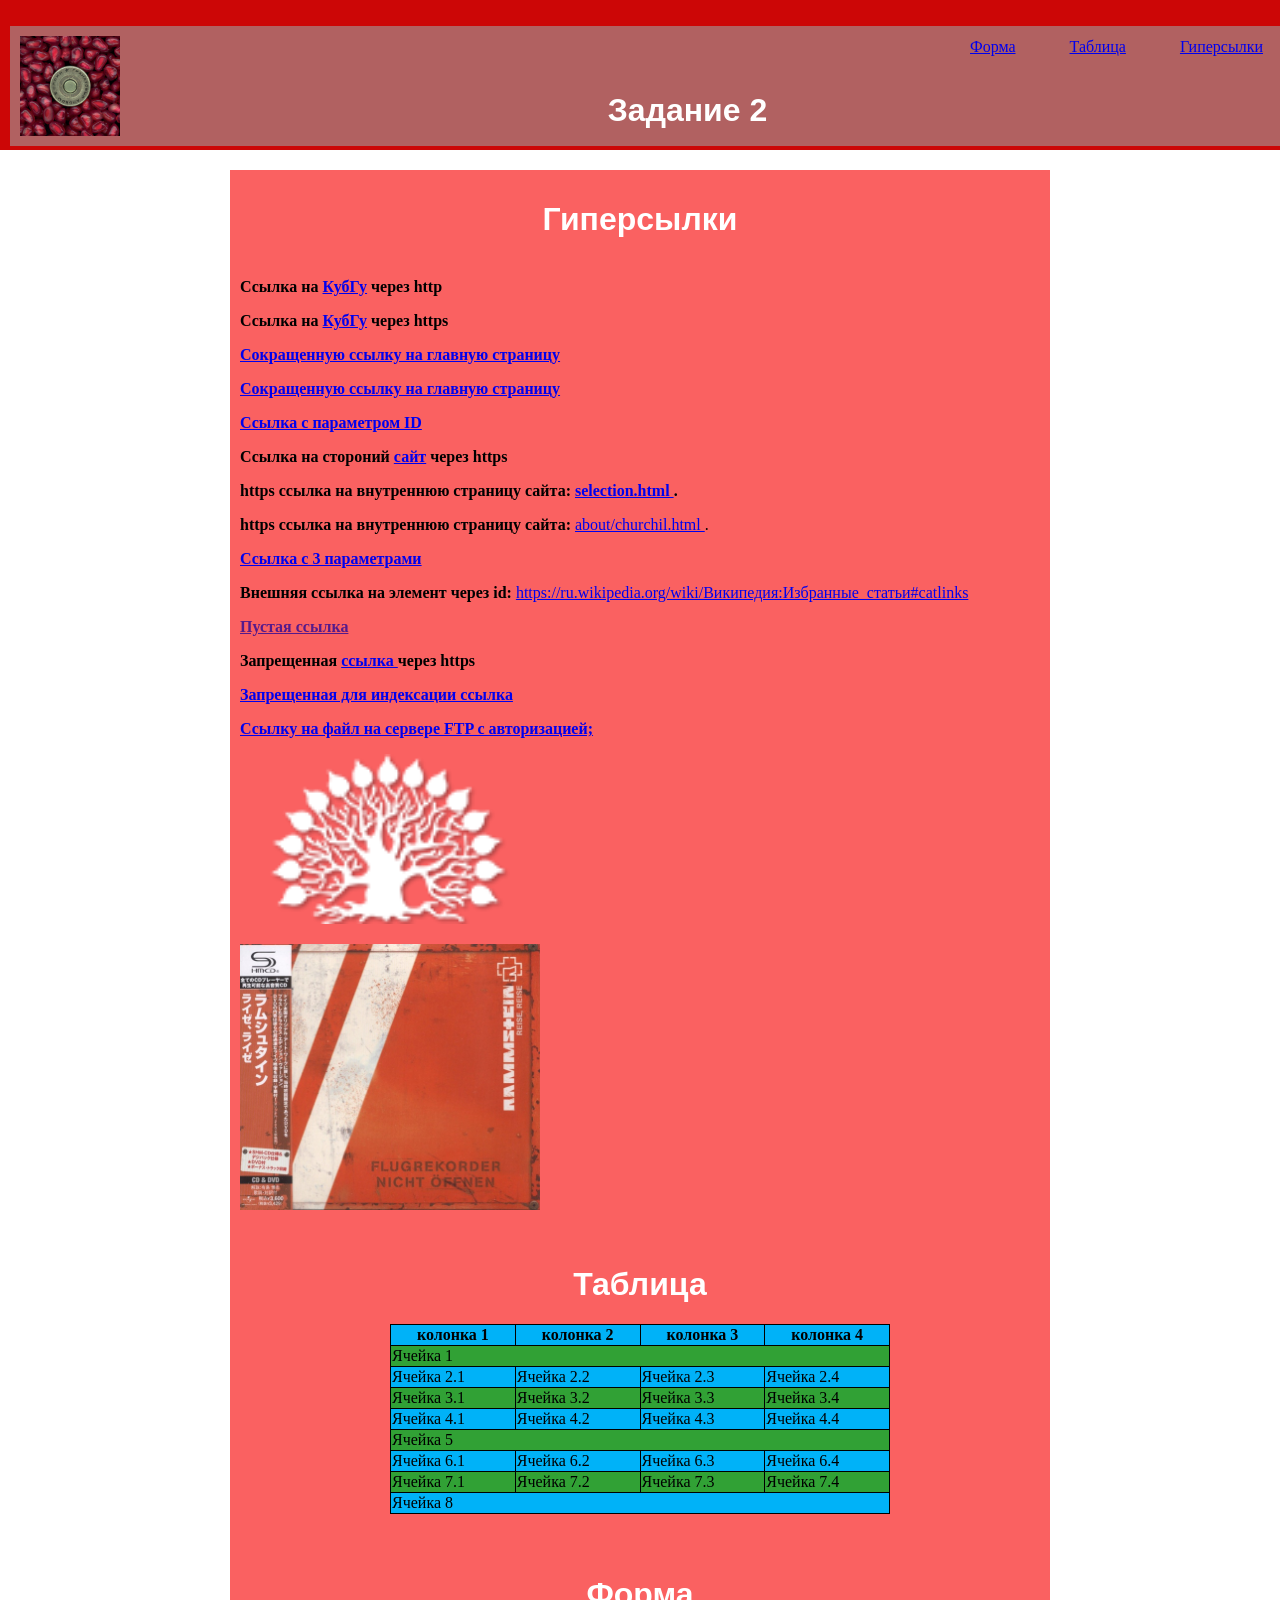
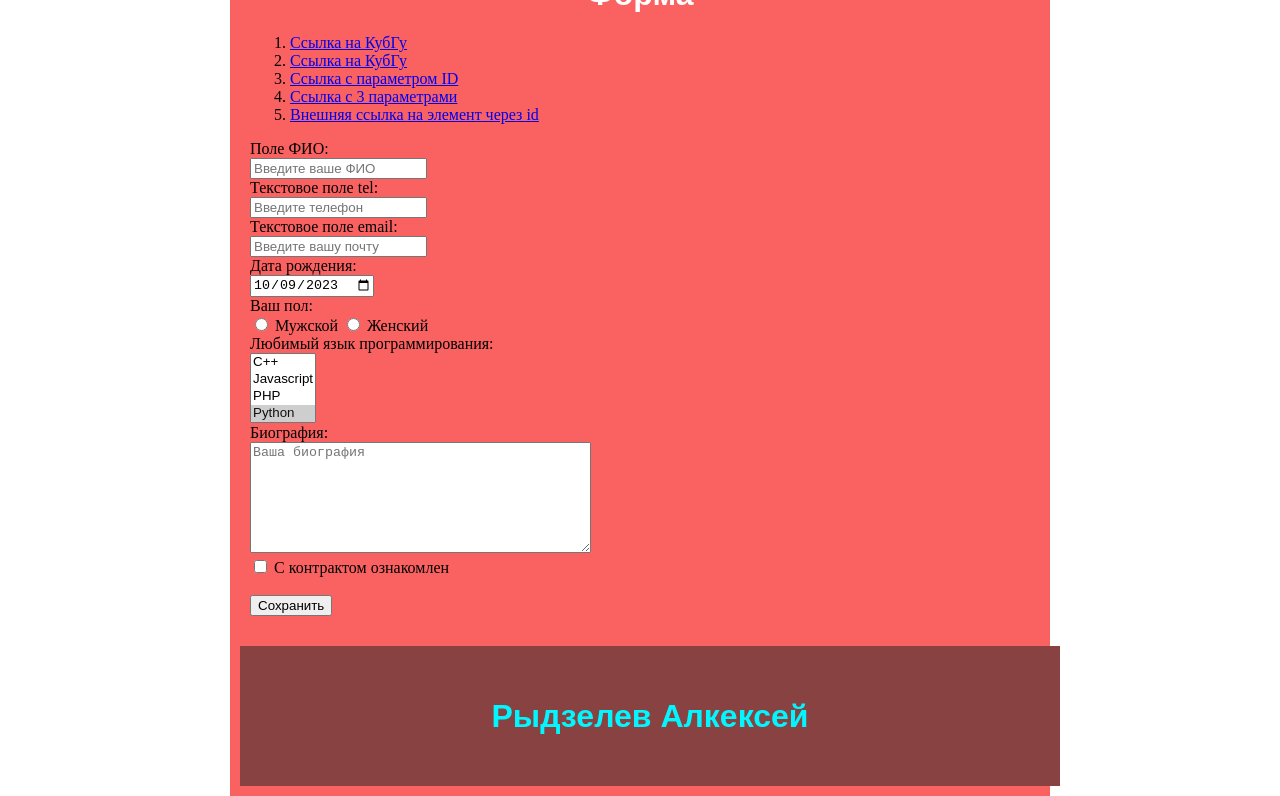
==== commit 121d60f6: "Add files via upload" ====
--- a/index.html
+++ b/index.html
@@ -1,276 +1,220 @@
 <!DOCTYPE html>
 <html lang="ru">
 
-    <style>
-      body{
-       background-color: #27292b;
-       min-height: 100vh;
-      }
-    </style>
   <head>
     <title>Dz_2</title>
-    <meta charset="UTF-8">
-  
-
     <style>
     h1 {
-    color: #000000;
+    color: #ffffff;
     font-size: 200%;
     font-family: Arial, Verdana, sans-serif;
     text-align: center;
-    
-    }
-    .round-link {
-      display: inline-block;
-      padding: 10px 20px;
-      border-radius: 50%;
-      background-color: #3498db;
-      color: #fff;
-      text-decoration: none;
     }
     </style>
-
-<title>Flex Box</title>
-    <style>
-   </style>
-
-
     <link rel="stylesheet" href="style/footer.css">
     <link rel="stylesheet" href="style/header.css">
     <link rel="stylesheet" href="style/nav.css">
 
   </head>
+  <body style="margin:0;" >
+    
+  <div p class="headerbox"></p>
+     <p>
+
+    <img style="float:left; margin:10px; width:100px; height:100px;" src="234.jpg" alt="Описание картинки для скрин-ридеров и поисковиков" />
+
+      
+      <div k class="headers"></k>
+        <a href="#Heading_1"> Гиперсылки</a>
+      </div>
+
+      <div k class="headers"></k>
+        <a href="#Heading_3"> Таблица</a> 
+      </div>
+
+      <div k class="headers"></k>
+        <a href="#Heading_2"> Форма</a>
+      </div>
+  
+
+
+    <div d class="headerlink"></d><h1> Задание 2 </h1></div>
+    </p>
+  </div>
+  
+
+  <div b class="main"></b>
+  
+    <h1>Гиперсылки</h1>
+    <h2 id = "heading_1"></h2>
+    <br>
+    
+    <strong>Ссылка на  <a href="http://www.kubsu.ru/index.php">КубГу</a>  через http  </strong> </p>
+
+    <strong>Ссылка на   <a href="https://www.kubsu.ru/index.php">КубГу</a> через https  </strong> </p>
+
+    <strong><a href="https://clck.ru/35gdQH">Сокращенную ссылку на главную страницу</a>  </strong> </p>
+
+    <strong><a href="https://clck.ru/35bAgm">Сокращенную ссылку на главную страницу</a>  </strong> </p>
+    
+    <strong><a href="https://example.com/page.html?id=1311323">Ссылка с параметром ID</a> </strong> </p>
+    
+    <strong>Ссылка на стороний  <a href="https://ru.wikipedia.org/wiki/Высоцкий,_Владимир_Семёнович#:~:text=Влади́мир%20Семёнович%20Высо́цкий%20(25%20января,авторское%20исполнение%20песен»%2C%201987%2C%20посмертно)">сайт</a> через https  </strong> </p>
+    
+    <strong><strong>https ссылка на внутреннюю страницу сайта: </strong><a href="selection.html"> selection.html </a> .</strong> </p>
+    
+    <strong>https ссылка на внутреннюю страницу сайта: </strong><a href="about/algebra.html"> about/churchil.html </a> .</strong> </p>
+    
+    <strong><a href="https://example.com/?param1=value1&param2=value2&param3=value3">Ссылка с 3 параметрами</a></strong> </p>
+    
+    <strong>Внешняя ссылка на элемент через id: </strong><a href="https://ru.wikipedia.org/wiki/Википедия:Избранные_статьи#catlinks">https://ru.wikipedia.org/wiki/Википедия:Избранные_статьи#catlinks</a></strong> </p>
+    
+    <strong><a href="">Пустая ссылка </a></strong> </p>
+    
+    <strong> Запрещенная  <a href="https://horo.mail.ru/prediction/libra/today/" onclick="return false;"> ссылка </a>через https </strong> </p>
+    
+    <strong><a href="http://example.com/" rel="nofollow">Запрещенная для индексации ссылка </a></strong> </p>
+
+    <strong> <a href="ftp://example.com/path/to/file.zip">Ссылку на файл на сервере FTP с авторизацией;</a></strong> </p>
+
+    <img src="logo.png" alt="КубГу" style="width: 300px;" /></p>
+
+
+          <img src="fWq16_3yf1U.jpg" style="width: 300px;" alt="numbers" usemap="#num1">
+          <map name="num1" >
+            <area shape="rect" coords="300,200,250,40"href="https://radioultra.ru/storage/64477/conversions/Lmq4A934_oA-social.jpg" alt="Rammstin">
+            <area shape="circle" coords="60,100,75"  href="https://rammstein-portugal.com/media/2019/05/rammstein-band-2019.jpg" alt="Rammstin">
+          </map>
+    
+
+
+  <div b class="main"></b>
+    
+    <h2 id="Heading_3"> <h1>Таблица<h1> </h2>
+      <table class="center">
+        <tr>
+          <th>колонка 1</th>
+          <th>колонка 2</th>
+          <th>колонка 3</th>
+          <th>колонка 4</th>
+        </tr>
+        <tr>
+          <td colspan="4">Ячейка 1</td>
+        </tr>
+        <tr>
+          <td>Ячейка 2.1</td>
+          <td>Ячейка 2.2</td>
+          <td>Ячейка 2.3</td>
+          <td>Ячейка 2.4</td>
+        </tr>
+        <tr>
+          <td>Ячейка 3.1</td>
+          <td>Ячейка 3.2</td>
+          <td>Ячейка 3.3</td>
+          <td>Ячейка 3.4</td>
+        </tr>
+          <tr>
+          <td>Ячейка 4.1</td>
+          <td>Ячейка 4.2</td>
+          <td>Ячейка 4.3</td>
+          <td>Ячейка 4.4</td>
+        </tr>
+        <tr>
+          <td colspan="4">Ячейка 5</td>
+        </tr>
+        <tr>
+          <td>Ячейка 6.1</td>
+          <td>Ячейка 6.2</td>
+          <td>Ячейка 6.3</td>
+          <td>Ячейка 6.4</td>
+        </tr>
+        <tr>
+          <td>Ячейка 7.1</td>
+          <td>Ячейка 7.2</td>
+          <td>Ячейка 7.3</td>
+          <td>Ячейка 7.4</td>
+        </tr>
+        <tr>
+          <td colspan="4">Ячейка 8</td>
+        </tr>
+        </table>
+      </div>
+
+  <div b class="main"></b>
+      <h2 id="Heading_2"> <h1>Форма</h1></h2>
+
+      <ol>
+        <li><a href="http://www.kubsu.ru/index.php" title="">Ссылка на КубГу </a></li>
+        <li><a href="https://www.kubsu.ru/index.phpl" title="">Ссылка на КубГу </a></li>
+        <li><a href="https://example.com/page.html?id=1311323" title="">Ссылка с параметром ID </a></li>
+        <li><a href="https://example.com/?param1=value1&param2=value2&param3=value3" title="">Ссылка с 3 параметрами </a></li>
+        <li><a href="https://ru.wikipedia.org/wiki/Википедия:Избранные_статьи#catlinks" title="">Внешняя ссылка на элемент через id </a></li>
+      </ol>
+    
+    
+    
+      <label for="field-fio">
+        <form action="doit" id="formid" method="POST">
+
+          <label for="field-fio">
+            Поле ФИО:<br />
+            <input required id="field-fio" name="field-fio" placeholder="Введите ваше ФИО" />
+          </label><br />
+    
+          <label for="field-tel">
+            Текстовое поле tel:<br /> </label>
+            <input required type="tel" id="field-tel" name="field-tel" placeholder="Введите телефон"/>
+          <br />
+    
+          <label>
+            Текстовое поле email:<br />
+            <input required name="field-email" type="email" placeholder="Введите вашу почту" />
+          </label><br />
+    
+          <label>
+            Дата рождения:<br />
+            <input required name="field-date" value="2023-10-09" type="date" />
+          </label><br />
+    
+          Ваш пол:<br />
+          <label><input required type="radio" name="radio-group-1" value="val1" /> Мужской</label>
+          <label><input type="radio" name="radio-group-1" value="val2" /> Женский</label><br />
+    
+            <label>Любимый язык программирования:<br>
+              <select required class="sizedselect" name="field-mul" multiple="multiple">
+                <option value="1">Pascal</option>
+                <option value="2">C</option>
+                <option value="3">C++</option>
+                <option value="4">Javascript</option>
+                <option value="5">PHP</option>
+                <option selected value="6">Python</option>
+                <option value="7">Java</option>
+                <option value="8">Haskel</option>
+                <option value="9">Clojure</option>
+                <option value="10">Prolog</option>
+                <option value="11">Scala</option>
+              </select>
+            </label><br>
+    
+          <label>
+            Биография:<br />
+            <textarea name="txtarea" class="noresize" rows="7" cols="40" placeholder="Ваша биография"></textarea>
+          </label><br />
+    
+          
+          <label for="checkboxagree"> <input required type="checkbox" name="check-1" id="checkboxagree" /> С контрактом ознакомлен </label> <br />
+          <br />
+    
+          <input type="submit" value="Сохранить" />
+        </form>
+    </div>
+
+  <div s class="foot">
+    <span ><h4>Рыдзелев Алкексей<h4></span>
+  </s></div>
+
+  </body>
    
-  <body style="margin: 0px;" >
-    
-      <header>
-
-
-      <div class="container">
-        <a class="header-logo">
-          <img style="float:left; width:40px; height:40px;" src="234.jpg"/>
-           <h3>Задание 3<h3>
-          </a>
-        </div>
-        
-        
-       
-      </div>
-    </header>
-
-    <div class="container-nav">
-
-      <div clss="main-nav">
-
-        <main>
-          
-          <div b class="main"></b>
-          <a href="#Heading_1"> Гиперсылки</a>
-        <br>
-  
-        
-          <a href="#Heading_3"> Таблица</a> 
-        
-          <br>
-          <a href="#Heading_2"> Форма</a>
-        </div>
-        </main>
-      </div>
-
-
-      <div clss="main-nav">
-
-        <main>
-
-          <div b class="main"></b>
-    
-            <h2 id="Heading_3"> <h1>Таблица<h1> </h2>
-              <table class="center">
-                <tr>
-                  <th>col 1</th>
-                  <th>col 2</th>
-                  <th>col 3</th>
-                  <th>col 4</th>
-                </tr>
-                <tr>
-                  <td colspan="4">Ячейка 1</td>
-                </tr>
-                <tr>
-                  <td>Ячейка 2.1</td>
-                  <td>Ячейка 2.2</td>
-                  <td>Ячейка 2.3</td>
-                  <td>Ячейка 2.4</td>
-                </tr>
-                <tr>
-                  <td>Ячейка 3.1</td>
-                  <td>Ячейка 3.2</td>
-                  <td>Ячейка 3.3</td>
-                  <td>Ячейка 3.4</td>
-                </tr>
-                  <tr>
-                  <td>Ячейка 4.1</td>
-                  <td>Ячейка 4.2</td>
-                  <td>Ячейка 4.3</td>
-                  <td>Ячейка 4.4</td>
-                </tr>
-                <tr>
-                  <td colspan="4">Ячейка 5</td>
-                </tr>
-                <tr>
-                  <td>Ячейка 6.1</td>
-                  <td>Ячейка 6.2</td>
-                  <td>Ячейка 6.3</td>
-                  <td>Ячейка 6.4</td>
-                </tr>
-                <tr>
-                  <td>Ячейка 7.1</td>
-                  <td>Ячейка 7.2</td>
-                  <td>Ячейка 7.3</td>
-                  <td>Ячейка 7.4</td>
-                </tr>
-                <tr>
-                  <td colspan="4">Ячейка 8</td>
-                </tr>
-                </table>
-              </div>
-
-
-        </main>
-      </div>
-
-        
-
-        
-        <div clss="main-nav">
-        <main>
-          <div b class="main"></b>
-  
-            <h1>Гиперсылки</h1>
-            <h2 id = "heading_1"></h2>
-            <br>
-            
-            <strong>Ссылка на  <a href="http://www.kubsu.ru/index.php">КубГу</a>  через http  </strong> </p>
-        
-            <strong>Ссылка на   <a href="https://www.kubsu.ru/index.php">КубГу</a> через https  </strong> </p>
-        
-            <strong><a href="https://clck.ru/35gdQH">Сокращенную ссылку на главную страницу</a>  </strong> </p>
-        
-            <strong><a href="https://clck.ru/35bAgm">Сокращенную ссылку на главную страницу</a>  </strong> </p>
-            
-            <strong><a href="https://example.com/page.html?id=1311323">Ссылка с параметром ID</a> </strong> </p>
-            
-            <strong>Ссылка на стороний  <a href="https://ru.wikipedia.org/wiki/Высоцкий,_Владимир_Семёнович#:~:text=Влади́мир%20Семёнович%20Высо́цкий%20(25%20января,авторское%20исполнение%20песен»%2C%201987%2C%20посмертно)">сайт</a> через https  </strong> </p>
-            
-            <strong><strong>https ссылка на внутреннюю страницу сайта: </strong><a href="selection.html"> selection.html </a> .</strong> </p>
-            
-            <strong>https ссылка на внутреннюю страницу сайта: </strong><a href="about/algebra.html"> about/churchil.html </a> .</strong> </p>
-            
-            <strong><a href="https://example.com/?param1=value1&param2=value2&param3=value3">Ссылка с 3 параметрами</a></strong> </p>
-            
-            <strong>Внешняя ссылка на элемент через id: </strong><a href="https://ru.wikipedia.org/wiki/Википедия:Избранные_статьи#catlinks">https://ru.wikipedia.org/wiki/Википедия:Избранные_статьи#catlinks</a></strong> </p>
-            
-            <strong><a href="">Пустая ссылка </a></strong> </p>
-            
-            <strong> Запрещенная  <a href="https://horo.mail.ru/prediction/libra/today/" onclick="return false;"> ссылка </a>через https </strong> </p>
-            
-            <strong><a href="http://example.com/" rel="nofollow">Запрещенная для индексации ссылка </a></strong> </p>
-        
-            <strong> <a href="ftp://example.com/path/to/file.zip">Ссылку на файл на сервере FTP с авторизацией;</a></strong> </p>
-        
-            <img src="logo.png" alt="КубГу" style="width: 300px;" /></p>
-        
-            <img src="fWq16_3yf1U.jpg" style="width: 300px;" alt="numbers" usemap="#num1">
-            
-            <map name="num1" >
-              <area shape="rect" coords="300,200,250,40"href="https://radioultra.ru/storage/64477/conversions/Lmq4A934_oA-social.jpg" alt="Rammstin">
-              <area shape="circle" coords="60,100,75"  href="https://rammstein-portugal.com/media/2019/05/rammstein-band-2019.jpg" alt="Rammstin">
-            </map>
-        </main>
-
-        <main>
-          <div b class="main"></b>
-            <h2 id="Heading_2"> <h1>Форма</h1></h2>
-      
-            <ol>
-              <li><a href="http://www.kubsu.ru/index.php" title="">Ссылка на КубГу </a></li>
-              <li><a href="https://www.kubsu.ru/index.phpl" title="">Ссылка на КубГу </a></li>
-              <li><a href="https://example.com/page.html?id=1311323" title="">Ссылка с параметром ID </a></li>
-              <li><a href="https://example.com/?param1=value1&param2=value2&param3=value3" title="">Ссылка с 3 параметрами </a></li>
-              <li><a href="https://ru.wikipedia.org/wiki/Википедия:Избранные_статьи#catlinks" title="">Внешняя ссылка на элемент через id </a></li>
-            </ol>
-          
-          
-          
-            <label for="field-fio">
-              <form action="doit" id="formid" method="POST">
-      
-                <label for="field-fio">
-                  Поле ФИО:<br />
-                  <input required id="field-fio" name="field-fio" placeholder="Введите ваше ФИО" />
-                </label><br />
-          
-                <label for="field-tel">
-                  Текстовое поле tel  :<br /> </label>
-                  <input required type="tel" id="field-tel" name="field-tel" pattern="7[0-9]{10}" placeholder="Введите телефон"/>
-                <br />
-          
-                <label>
-                  Текстовое поле email:<br />
-                  <input required name="field-email" type="email" placeholder="Введите вашу почту" />
-                </label><br />
-          
-                <label>
-                  Дата рождения:<br />
-                  <input required name="field-date" value="2023-10-09" type="date" />
-                </label><br />
-          
-                Ваш пол:<br />
-                <label><input required type="radio" name="radio-group-1" value="val1" /> Мужской</label>
-                <label><input type="radio" name="radio-group-1" value="val2" /> Женский</label><br />
-          
-                  <label>Любимый язык программирования:<br>
-                    <select required class="sizedselect" name="field-mul" multiple="multiple">
-                      <option value="1">Pascal</option>
-                      <option value="2">C</option>
-                      <option value="3">C++</option>
-                      <option value="4">Javascript</option>
-                      <option value="5">PHP</option>
-                      <option selected value="6">Python</option>
-                      <option value="7">Java</option>
-                      <option value="8">Haskel</option>
-                      <option value="9">Clojure</option>
-                      <option value="10">Prolog</option>
-                      <option value="11">Scala</option>
-                    </select>
-                  </label><br>
-          
-                <label>
-                  Биография:<br />
-                  <textarea name="txtarea" class="noresize" rows="7" cols="40" placeholder="Ваша биография"></textarea>
-                </label><br />
-          
-                
-                <label for="checkboxagree"> <input required type="checkbox" name="check-1" id="checkboxagree" /> С контрактом ознакомлен </label> <br />
-                <br />
-          
-                <input type="submit" value="Сохранить" />
-              </form>
-          </div>
-        </main>
-
-      </div>
-
-    </div>
-
-    <div t  class="foot">
-      
-      <h3><span ><h4>Рыдзелев Алкексей<h4></span></h3>
-    
-  </t>
-  </div>
-
-  </body>
-
 
 
 </html>
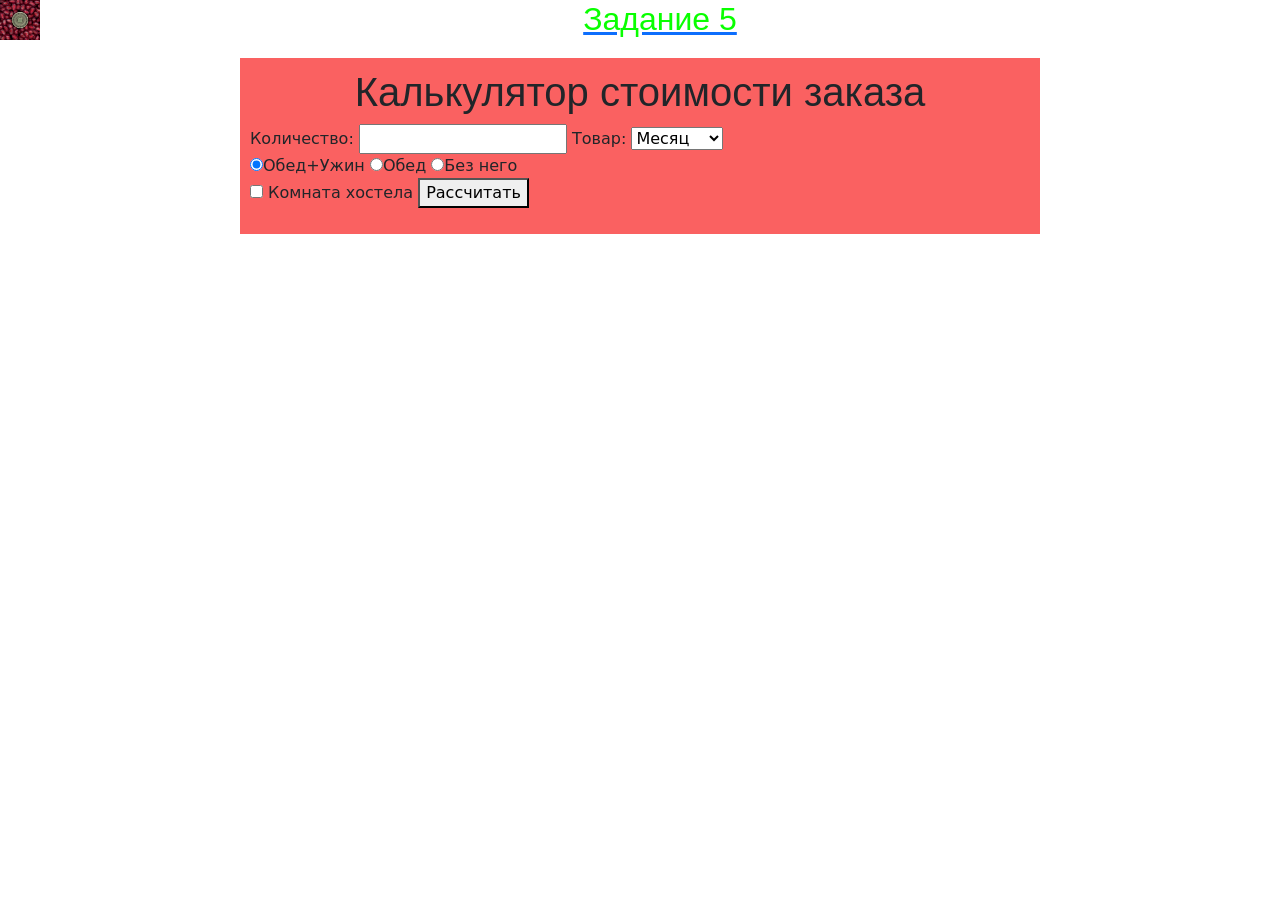
==== commit 0ee916c2: "йцукен" ====
--- a/index.html
+++ b/index.html
@@ -1,220 +1,181 @@
 <!DOCTYPE html>
 <html lang="ru">
+    <style>
+      body{
+       background-color: #27292b;
+       min-height: 100vh;
+      }
+    </style>
 
   <head>
-    <title>Dz_2</title>
+    <title>Dz_4</title>
+    <meta charset="UTF-8">
+
     <style>
     h1 {
-    color: #ffffff;
+    color: #000000;
     font-size: 200%;
     font-family: Arial, Verdana, sans-serif;
     text-align: center;
+
+    }
+    .round-link {
+      display: inline-block;
+      color: #fff;
+      text-decoration: none;
     }
     </style>
+    <link href="https://cdn.jsdelivr.net/npm/bootstrap@5.3.2/dist/css/bootstrap.min.css" rel="stylesheet" integrity="sha384-T3c6CoIi6uLrA9TneNEoa7RxnatzjcDSCmG1MXxSR1GAsXEV/Dwwykc2MPK8M2HN" crossorigin="anonymous">
+    <title>Задани 5 </title>
+   <meta name="viewport" content="width=width-device, initial-scale=1" />
+
+    
     <link rel="stylesheet" href="style/footer.css">
     <link rel="stylesheet" href="style/header.css">
     <link rel="stylesheet" href="style/nav.css">
+  </head>
+   
+  <body style="margin: 0px;" >
+    
+      <header>
+      <div class="container_head">
+        <a class="header-logo">
+          <img style="float:left; width:40px; height:40px;" src="234.jpg"/>
+           <h3>Задание 5<h3>
+          </a>
+        </div>
+      </div>
+    </header>
 
-  </head>
-  <body style="margin:0;" >
-    
-  <div p class="headerbox"></p>
-     <p>
-
-    <img style="float:left; margin:10px; width:100px; height:100px;" src="234.jpg" alt="Описание картинки для скрин-ридеров и поисковиков" />
-
-      
-      <div k class="headers"></k>
-        <a href="#Heading_1"> Гиперсылки</a>
-      </div>
-
-      <div k class="headers"></k>
-        <a href="#Heading_3"> Таблица</a> 
-      </div>
-
-      <div k class="headers"></k>
-        <a href="#Heading_2"> Форма</a>
-      </div>
-  
+    <div clss="main-nav">
+      <main>
+        <div b class="main"></b>
+          <h1>Калькулятор стоимости заказа</h1>
+          <div class="calculator">
+            <label for="quantity">Количество:</label>
+            <input type="number" id="quantity">
+            
 
 
-    <div d class="headerlink"></d><h1> Задание 2 </h1></div>
-    </p>
-  </div>
-  
+            <label for="product">Товар:</label>
+            <select id="product" name="product">
+              <option value="product1">Месяц</option>
+              <option value="product2">Неделя</option>
+              <option value="product3">Суточно</option>
+            </select>
 
-  <div b class="main"></b>
-  
-    <h1>Гиперсылки</h1>
-    <h2 id = "heading_1"></h2>
-    <br>
+            <div class="myradios" id="myradios">
+              <label><input type="radio" name="myradio" value="1.1" checked>Обед+Ужин </label>
+              <label><input type="radio" name="myradio" value="1.05">Обед</label>
+              <label><input type="radio" name="myradio" value="1">Без него </label>
+
+            </div>
+            
+        
+              <input type="checkbox" id="property"> Комната хостела
+        
+            <button id="calculate">Рассчитать</button>
+        
+            <p id="total"></p>
+          </div>
+      </main>
+    </div>
     
-    <strong>Ссылка на  <a href="http://www.kubsu.ru/index.php">КубГу</a>  через http  </strong> </p>
 
-    <strong>Ссылка на   <a href="https://www.kubsu.ru/index.php">КубГу</a> через https  </strong> </p>
+    <script>
+      window.addEventListener('DOMContentLoaded', function (event) {
+ let s = document.getElementsByName("product");
+ s[0].addEventListener("change", function(event) {
+ let select = event.target;
+ let radios = document.getElementById("myradios");
+ console.log(select.value);
+ // Можно использовать getElementsByClassName()
+ if (select.value == "product3") {
+ radios.style.display = "none";
+ }
+ else {
+ radios.style.display = "block";
+ }
+ });
 
-    <strong><a href="https://clck.ru/35gdQH">Сокращенную ссылку на главную страницу</a>  </strong> </p>
+ let r = document.querySelectorAll(".myradios input[type=radio]");
+ r.forEach(function(radio) {
+ radio.addEventListener("change", function(event) {
+ let r = event.target;
+ console.log(r.value);
+ });
+ });
 
-    <strong><a href="https://clck.ru/35bAgm">Сокращенную ссылку на главную страницу</a>  </strong> </p>
-    
-    <strong><a href="https://example.com/page.html?id=1311323">Ссылка с параметром ID</a> </strong> </p>
-    
-    <strong>Ссылка на стороний  <a href="https://ru.wikipedia.org/wiki/Высоцкий,_Владимир_Семёнович#:~:text=Влади́мир%20Семёнович%20Высо́цкий%20(25%20января,авторское%20исполнение%20песен»%2C%201987%2C%20посмертно)">сайт</a> через https  </strong> </p>
-    
-    <strong><strong>https ссылка на внутреннюю страницу сайта: </strong><a href="selection.html"> selection.html </a> .</strong> </p>
-    
-    <strong>https ссылка на внутреннюю страницу сайта: </strong><a href="about/algebra.html"> about/churchil.html </a> .</strong> </p>
-    
-    <strong><a href="https://example.com/?param1=value1&param2=value2&param3=value3">Ссылка с 3 параметрами</a></strong> </p>
-    
-    <strong>Внешняя ссылка на элемент через id: </strong><a href="https://ru.wikipedia.org/wiki/Википедия:Избранные_статьи#catlinks">https://ru.wikipedia.org/wiki/Википедия:Избранные_статьи#catlinks</a></strong> </p>
-    
-    <strong><a href="">Пустая ссылка </a></strong> </p>
-    
-    <strong> Запрещенная  <a href="https://horo.mail.ru/prediction/libra/today/" onclick="return false;"> ссылка </a>через https </strong> </p>
-    
-    <strong><a href="http://example.com/" rel="nofollow">Запрещенная для индексации ссылка </a></strong> </p>
+});
 
-    <strong> <a href="ftp://example.com/path/to/file.zip">Ссылку на файл на сервере FTP с авторизацией;</a></strong> </p>
+// Получение элементов калькулятора
+const quantityInput = document.getElementById('quantity');
+const productSelect = document.getElementById('product');
+const calculateButton = document.getElementById('calculate');
+const totalOutput = document.getElementById('total');
 
-    <img src="logo.png" alt="КубГу" style="width: 300px;" /></p>
+// Добавление обработчика события для кнопки расчета
+calculateButton.addEventListener('click', calculateTotal);
+
+// Функция для расчета общей стоимости заказа
+function calculateTotal() {
+  // Получение значения количества товара
+  const quantity = parseInt(quantityInput.value);
+
+  // Получение значения выбранного товара
+  const product = productSelect.value;
+
+  // Проверка наличия корректного значения количества
+  if (isNaN(quantity) || quantity <= 0) {
+    totalOutput.innerText = 'Ошибка: Проверьте введенное количество товара';
+    return;
+  }
+
+  // Расчет общей стоимости в зависимости от выбранного товара
+  let price = 0;
+  switch (product) {
+    case 'product1':
+      price = 20000;
+      break;
+    case 'product2':
+      price = 6000;
+      break;
+    case 'product3':
+      price = 1000;
+      break;
+    default:
+      totalOutput.innerText = 'Ошибка: Выберите товар';
+      return;
+  }
+  let bef =1;
+  let radios = document.querySelectorAll('input[type="radio"]');
+  if (price!=1000){
+	for (let radio of radios) 
+		if (radio.checked) {
+			bef=radio.value;
+		}
+
+}
+
+let rad = document.getElementById('property');
+
+		if (rad.checked) {
+			price=price/2;
+    } 
 
 
-          <img src="fWq16_3yf1U.jpg" style="width: 300px;" alt="numbers" usemap="#num1">
-          <map name="num1" >
-            <area shape="rect" coords="300,200,250,40"href="https://radioultra.ru/storage/64477/conversions/Lmq4A934_oA-social.jpg" alt="Rammstin">
-            <area shape="circle" coords="60,100,75"  href="https://rammstein-portugal.com/media/2019/05/rammstein-band-2019.jpg" alt="Rammstin">
-          </map>
-    
+
+  const total = quantity * price*bef;
+
+  // Вывод общей стоимости
+  totalOutput.innerText = `Общая стоимость: ${total} руб.`;
+  
+}
+    </script>
 
 
-  <div b class="main"></b>
-    
-    <h2 id="Heading_3"> <h1>Таблица<h1> </h2>
-      <table class="center">
-        <tr>
-          <th>колонка 1</th>
-          <th>колонка 2</th>
-          <th>колонка 3</th>
-          <th>колонка 4</th>
-        </tr>
-        <tr>
-          <td colspan="4">Ячейка 1</td>
-        </tr>
-        <tr>
-          <td>Ячейка 2.1</td>
-          <td>Ячейка 2.2</td>
-          <td>Ячейка 2.3</td>
-          <td>Ячейка 2.4</td>
-        </tr>
-        <tr>
-          <td>Ячейка 3.1</td>
-          <td>Ячейка 3.2</td>
-          <td>Ячейка 3.3</td>
-          <td>Ячейка 3.4</td>
-        </tr>
-          <tr>
-          <td>Ячейка 4.1</td>
-          <td>Ячейка 4.2</td>
-          <td>Ячейка 4.3</td>
-          <td>Ячейка 4.4</td>
-        </tr>
-        <tr>
-          <td colspan="4">Ячейка 5</td>
-        </tr>
-        <tr>
-          <td>Ячейка 6.1</td>
-          <td>Ячейка 6.2</td>
-          <td>Ячейка 6.3</td>
-          <td>Ячейка 6.4</td>
-        </tr>
-        <tr>
-          <td>Ячейка 7.1</td>
-          <td>Ячейка 7.2</td>
-          <td>Ячейка 7.3</td>
-          <td>Ячейка 7.4</td>
-        </tr>
-        <tr>
-          <td colspan="4">Ячейка 8</td>
-        </tr>
-        </table>
-      </div>
+  </body>
 
-  <div b class="main"></b>
-      <h2 id="Heading_2"> <h1>Форма</h1></h2>
-
-      <ol>
-        <li><a href="http://www.kubsu.ru/index.php" title="">Ссылка на КубГу </a></li>
-        <li><a href="https://www.kubsu.ru/index.phpl" title="">Ссылка на КубГу </a></li>
-        <li><a href="https://example.com/page.html?id=1311323" title="">Ссылка с параметром ID </a></li>
-        <li><a href="https://example.com/?param1=value1&param2=value2&param3=value3" title="">Ссылка с 3 параметрами </a></li>
-        <li><a href="https://ru.wikipedia.org/wiki/Википедия:Избранные_статьи#catlinks" title="">Внешняя ссылка на элемент через id </a></li>
-      </ol>
-    
-    
-    
-      <label for="field-fio">
-        <form action="doit" id="formid" method="POST">
-
-          <label for="field-fio">
-            Поле ФИО:<br />
-            <input required id="field-fio" name="field-fio" placeholder="Введите ваше ФИО" />
-          </label><br />
-    
-          <label for="field-tel">
-            Текстовое поле tel:<br /> </label>
-            <input required type="tel" id="field-tel" name="field-tel" placeholder="Введите телефон"/>
-          <br />
-    
-          <label>
-            Текстовое поле email:<br />
-            <input required name="field-email" type="email" placeholder="Введите вашу почту" />
-          </label><br />
-    
-          <label>
-            Дата рождения:<br />
-            <input required name="field-date" value="2023-10-09" type="date" />
-          </label><br />
-    
-          Ваш пол:<br />
-          <label><input required type="radio" name="radio-group-1" value="val1" /> Мужской</label>
-          <label><input type="radio" name="radio-group-1" value="val2" /> Женский</label><br />
-    
-            <label>Любимый язык программирования:<br>
-              <select required class="sizedselect" name="field-mul" multiple="multiple">
-                <option value="1">Pascal</option>
-                <option value="2">C</option>
-                <option value="3">C++</option>
-                <option value="4">Javascript</option>
-                <option value="5">PHP</option>
-                <option selected value="6">Python</option>
-                <option value="7">Java</option>
-                <option value="8">Haskel</option>
-                <option value="9">Clojure</option>
-                <option value="10">Prolog</option>
-                <option value="11">Scala</option>
-              </select>
-            </label><br>
-    
-          <label>
-            Биография:<br />
-            <textarea name="txtarea" class="noresize" rows="7" cols="40" placeholder="Ваша биография"></textarea>
-          </label><br />
-    
-          
-          <label for="checkboxagree"> <input required type="checkbox" name="check-1" id="checkboxagree" /> С контрактом ознакомлен </label> <br />
-          <br />
-    
-          <input type="submit" value="Сохранить" />
-        </form>
-    </div>
-
-  <div s class="foot">
-    <span ><h4>Рыдзелев Алкексей<h4></span>
-  </s></div>
-
-  </body>
-   
 
 
 </html>
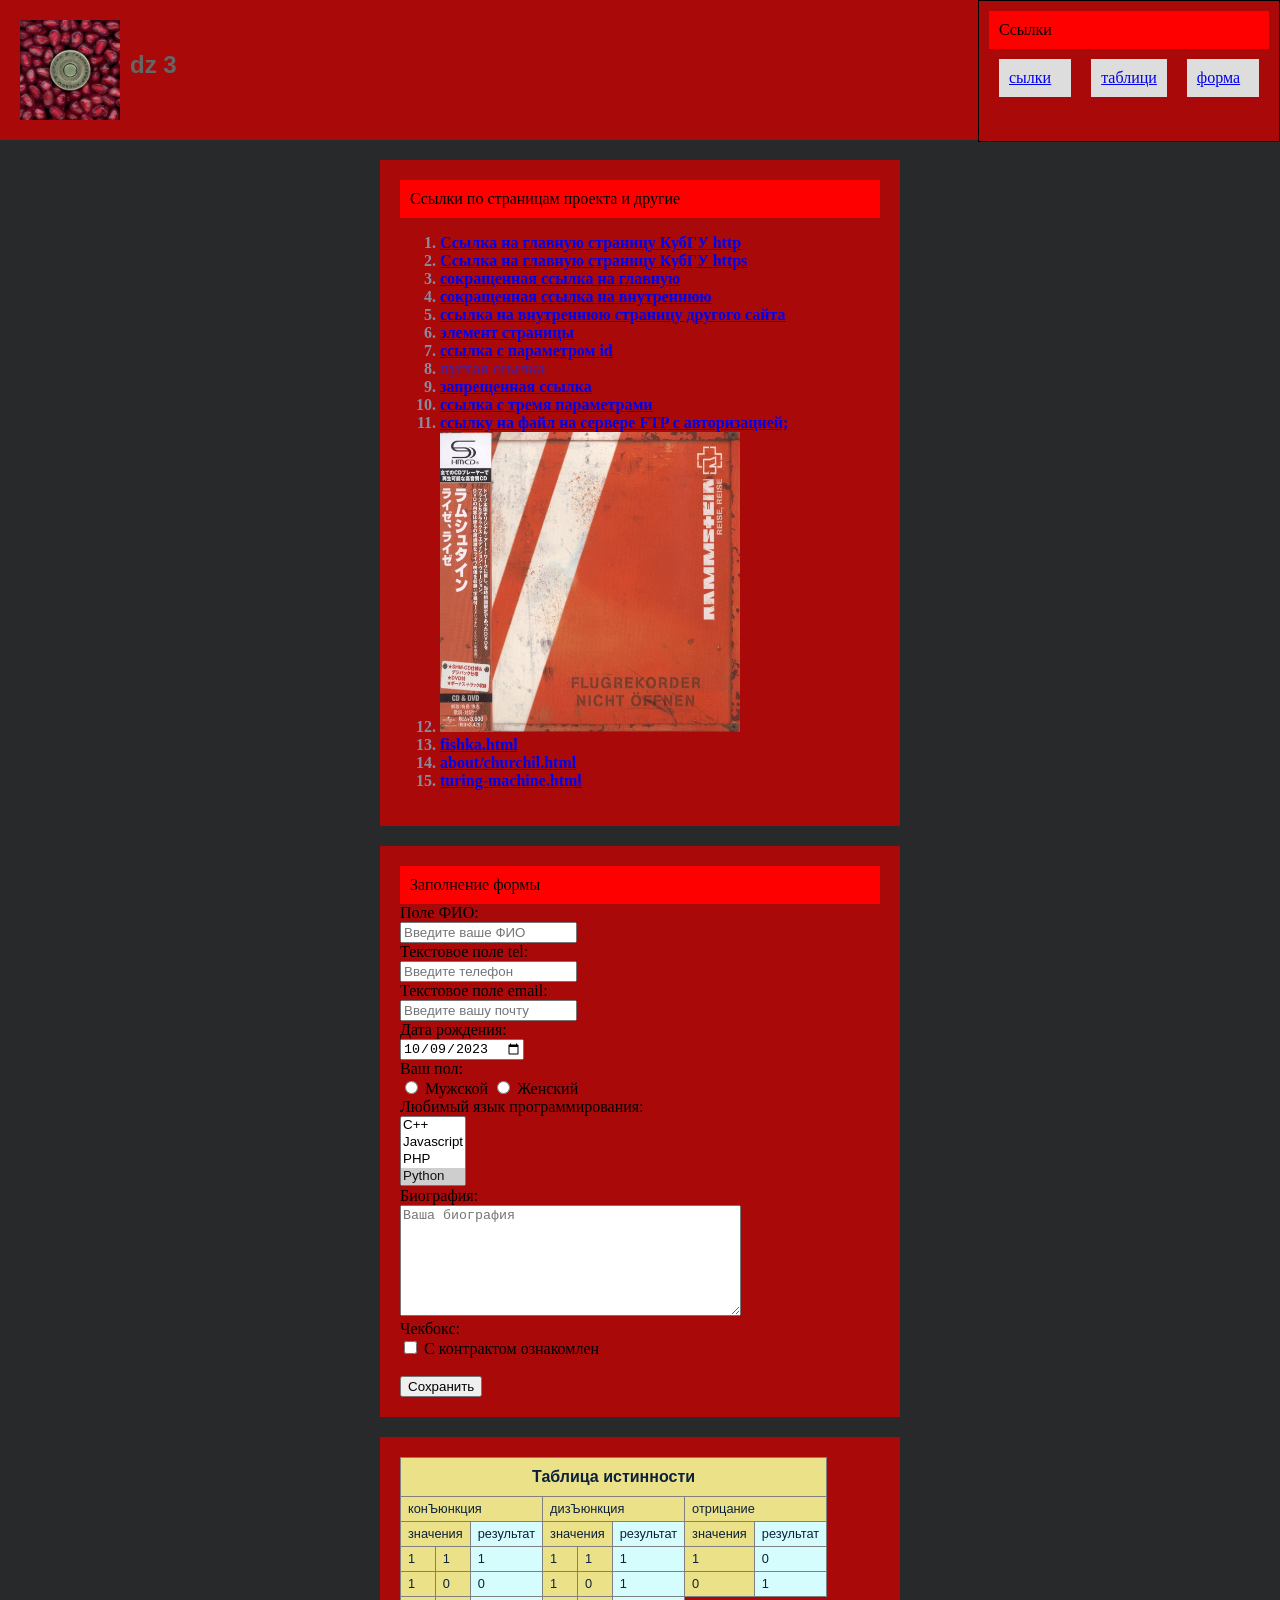
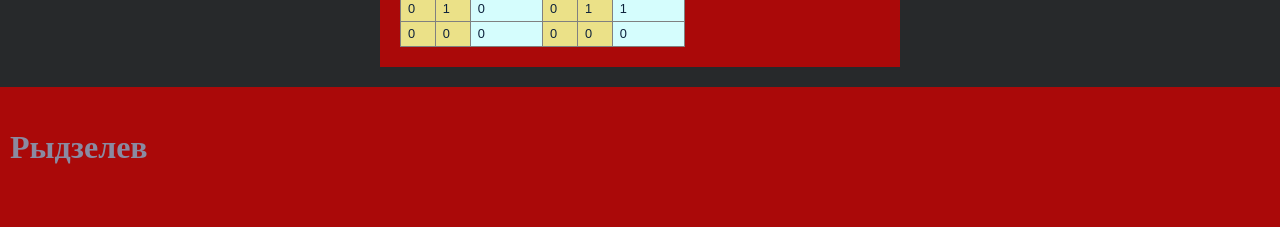
==== commit 60fc9b9e: "Add files via upload" ====
--- a/index.html
+++ b/index.html
@@ -1,181 +1,327 @@
-<!DOCTYPE html>
-<html lang="ru">
-    <style>
-      body{
-       background-color: #27292b;
-       min-height: 100vh;
-      }
-    </style>
-
-  <head>
-    <title>Dz_4</title>
-    <meta charset="UTF-8">
-
-    <style>
-    h1 {
-    color: #000000;
-    font-size: 200%;
-    font-family: Arial, Verdana, sans-serif;
-    text-align: center;
-
-    }
-    .round-link {
-      display: inline-block;
-      color: #fff;
-      text-decoration: none;
-    }
-    </style>
-    <link href="https://cdn.jsdelivr.net/npm/bootstrap@5.3.2/dist/css/bootstrap.min.css" rel="stylesheet" integrity="sha384-T3c6CoIi6uLrA9TneNEoa7RxnatzjcDSCmG1MXxSR1GAsXEV/Dwwykc2MPK8M2HN" crossorigin="anonymous">
-    <title>Задани 5 </title>
-   <meta name="viewport" content="width=width-device, initial-scale=1" />
-
-    
-    <link rel="stylesheet" href="style/footer.css">
-    <link rel="stylesheet" href="style/header.css">
-    <link rel="stylesheet" href="style/nav.css">
-  </head>
-   
-  <body style="margin: 0px;" >
-    
-      <header>
-      <div class="container_head">
-        <a class="header-logo">
-          <img style="float:left; width:40px; height:40px;" src="234.jpg"/>
-           <h3>Задание 5<h3>
-          </a>
-        </div>
-      </div>
-    </header>
-
-    <div clss="main-nav">
-      <main>
-        <div b class="main"></b>
-          <h1>Калькулятор стоимости заказа</h1>
-          <div class="calculator">
-            <label for="quantity">Количество:</label>
-            <input type="number" id="quantity">
-            
-
-
-            <label for="product">Товар:</label>
-            <select id="product" name="product">
-              <option value="product1">Месяц</option>
-              <option value="product2">Неделя</option>
-              <option value="product3">Суточно</option>
-            </select>
-
-            <div class="myradios" id="myradios">
-              <label><input type="radio" name="myradio" value="1.1" checked>Обед+Ужин </label>
-              <label><input type="radio" name="myradio" value="1.05">Обед</label>
-              <label><input type="radio" name="myradio" value="1">Без него </label>
-
-            </div>
-            
-        
-              <input type="checkbox" id="property"> Комната хостела
-        
-            <button id="calculate">Рассчитать</button>
-        
-            <p id="total"></p>
-          </div>
-      </main>
-    </div>
-    
-
-    <script>
-      window.addEventListener('DOMContentLoaded', function (event) {
- let s = document.getElementsByName("product");
- s[0].addEventListener("change", function(event) {
- let select = event.target;
- let radios = document.getElementById("myradios");
- console.log(select.value);
- // Можно использовать getElementsByClassName()
- if (select.value == "product3") {
- radios.style.display = "none";
- }
- else {
- radios.style.display = "block";
- }
- });
-
- let r = document.querySelectorAll(".myradios input[type=radio]");
- r.forEach(function(radio) {
- radio.addEventListener("change", function(event) {
- let r = event.target;
- console.log(r.value);
- });
- });
-
-});
-
-// Получение элементов калькулятора
-const quantityInput = document.getElementById('quantity');
-const productSelect = document.getElementById('product');
-const calculateButton = document.getElementById('calculate');
-const totalOutput = document.getElementById('total');
-
-// Добавление обработчика события для кнопки расчета
-calculateButton.addEventListener('click', calculateTotal);
-
-// Функция для расчета общей стоимости заказа
-function calculateTotal() {
-  // Получение значения количества товара
-  const quantity = parseInt(quantityInput.value);
-
-  // Получение значения выбранного товара
-  const product = productSelect.value;
-
-  // Проверка наличия корректного значения количества
-  if (isNaN(quantity) || quantity <= 0) {
-    totalOutput.innerText = 'Ошибка: Проверьте введенное количество товара';
-    return;
-  }
-
-  // Расчет общей стоимости в зависимости от выбранного товара
-  let price = 0;
-  switch (product) {
-    case 'product1':
-      price = 20000;
-      break;
-    case 'product2':
-      price = 6000;
-      break;
-    case 'product3':
-      price = 1000;
-      break;
-    default:
-      totalOutput.innerText = 'Ошибка: Выберите товар';
-      return;
-  }
-  let bef =1;
-  let radios = document.querySelectorAll('input[type="radio"]');
-  if (price!=1000){
-	for (let radio of radios) 
-		if (radio.checked) {
-			bef=radio.value;
-		}
-
-}
-
-let rad = document.getElementById('property');
-
-		if (rad.checked) {
-			price=price/2;
-    } 
-
-
-
-  const total = quantity * price*bef;
-
-  // Вывод общей стоимости
-  totalOutput.innerText = `Общая стоимость: ${total} руб.`;
-  
-}
-    </script>
-
-
-  </body>
-
-
-
+<!DOCTYPE html>
+
+<!--
+color: #27292b; grey
+color: #faf0e6; white
+color: #fffff0; white-soft
+color: #ffcbbb; peach
+-->
+
+<html lang="ru">
+  
+  <head>
+
+    <meta charset="UTF-8">
+
+    <meta name="viewport" content="width=device-width, initial-scale=1.0">
+
+    <title>DZ_3</title>
+
+    <link rel="stylesheet" href="style/footer.css">
+    <link rel="stylesheet" href="style/nav.css">
+    <link rel="stylesheet" href="style/header.css">
+    <link rel="stylesheet" href="style/table.css">
+
+    <style>
+      body{
+       background-color: #27292b;
+      }
+    </style>
+    <style>
+      @media screen and (min-width: 980px) /* Desktop */ {
+        #in-aside-wrapper {
+        flex-direction: row;
+        display: flex;
+        }
+        #in-aside-wrapper main, #in-aside-wrapper aside, #in-aside-wrapper fin {
+        background-color: #ddd;
+        margin: 10px;
+        padding: 10px;
+        }
+        #in-aside-wrapper aside {
+        flex: 1;
+        order: 1;
+        }
+        #in-aside-wrapper main {
+        flex: 1;
+        order: 2;
+        }
+        #in-aside-wrapper fin {
+        flex: 1;
+        order: 2;
+        }
+      }
+      @media screen and (max-width: 500px) /* Mobile */ {
+        #in-aside-wrapper {
+        flex-direction: column;
+        display: flex;
+        }
+        #in-aside-wrapper main, #in-aside-wrapper aside, #in-aside-wrapper fin {
+        background-color: #ddd;
+        margin: 10px;
+        padding: 10px;
+        max-width: 100px;
+        }
+        #in-aside-wrapper aside {
+        flex: 1;
+        order: 1;
+        }
+        #in-aside-wrapper main {
+        flex: 1;
+        order: 3;
+        }
+        #in-aside-wrapper fin {
+        flex: 1;
+        order: 2;
+        }
+      }
+    </style>
+  </head>
+
+  <!--heading-->
+  <body style="margin:0;"> 
+
+    <div p class="headbox">
+     
+      <img style="float:left; margin:10px; width:100px; height:100px;" img src="234.jpg"  />
+        
+        <div 
+          style="margin:5px; padding: 20px;"> <h1>dz 3</h1>
+        </div>
+      </p>
+    </div>
+  
+    
+  </body>
+
+  <div id="main-aside-wrapper">
+    <linkbox>
+      <body>   
+        <div e class="navMain">
+          <div r class="navHead">
+            Cсылки
+          </r></div>  
+    
+          <body>
+            <div id="in-aside-wrapper">
+              <aside>
+                <a href="#hyperlinks"> сылки</a>
+              </aside>
+              <aside>
+                <a href="#table"> таблици</a>
+              </aside>
+              <aside>
+                <a href="#form"> форма</a>
+              </aside>
+            </div>
+          </body>   
+        </e></div>
+      </body>
+    </linkbox>
+    <!--links
+    <links>
+      <body>   
+        <div e class="navMain">
+            <div r class="navHead">
+              Cсылки
+            </r></div>  
+      
+            <ol>
+              <h3>
+                <li> <a href="#hyperlinks"> links</a> </li>
+                <li> <a href="#table"> table</a> </li>
+                <li> <a href="#form"> form</a> </li>
+              </h3>
+            </ol>    
+          </e></div>
+      </body>
+    </links>-->
+
+    <!--navig-->
+    <navig>
+      <body>
+        <div e class="navMain" id="hyperlinks">
+          <div r class="navHead">
+            Cсылки по страницам проекта и другие
+          </r></div>  
+    
+          <ol>
+            <h3>
+              <li> <a href="http://www.kubsu.ru/index.php" title=""> Ссылка на главную страницу КубГУ http</a> </li>
+              <li> <a href="https://www.kubsu.ru/index.php" title=""> Ссылка на главную страницу КубГУ https</a> </li>
+              <li> <a href="https://clck.ru/35bAgm" title=""> сокращенная ссылка на главную</a> </li>
+              <li> <a href="https://clck.ru/35gdQH" title=""> сокращенная ссылка на внутреннюю</a> </li>
+              <li> <a href="https://ru.wikipedia.org/wiki/Большое_Магелланово_Облако" title=""> ссылка на внутреннюю страницу другого сайта</a> </li>
+              <li> <a href="#Heading" title=""> элемент страницы</a> </li>
+              <li> <a href="https://example.com/page.html?id=123" title=""> ссылка с параметром id</a> </li>
+              <li> <a href="" title=""> пустая ссылка</a> </li>
+              <li> <a href="https://horo.mail.ru/prediction/libra/today/" onclick="return false;" title=""> запрещенная ссылка</a> </li>
+              <li> <a href="https://example.com/?param1=value1&param2=value2&param3=value3" title=""> ссылка с тремя параметрами</a> </li>
+              <li> <a href="ftp://example.com/path/to/file.zip">cсылку на файл на сервере FTP с авторизацией;</a> </li>
+              <li> <img src="fWq16_3yf1U.jpg" style="width: 300px; height: 300px;" alt="numbers" usemap="#num"> 
+                <map name="num"> 
+                  <area shape="rect" coords="0,0,300,150" href="http://vsegda-pomnim.com/uploads/posts/2022-04/1648926013_39-vsegda-pomnim-com-p-vechernii-les-foto-45.jpg" title="" alt="forest">
+                  <area shape="rect" coords="0,150,300,300" href="lake-forest.png" title="" alt="lake">
+                </map>
+              </li>
+              <li> <a href="fishka.html" title=""> fishka.html</a> </li>
+              <li> <a href="about/churchil.html" title=""> about/churchil.html</a> </li>
+              <li> <a href="about/spec/turing-machine.html" title=""> turing-machine.html</a> </li>
+            </h3>
+          </ol>    
+        </e></div>
+      </body>
+    </navig>
+
+
+    
+    <!--forma-->
+    <forma>
+      <body>
+        <div e class="navMain" id="form">
+          <div r class="navHead">
+            Заполнение формы
+          </r></div>
+          
+          <label for="field-fio">
+            <form action="about/churchil.html" id="formid" method="POST">
+    
+              <label for="field-fio">
+                Поле ФИО:<br />
+                <input required id="field-fio" name="field-fio" placeholder="Введите ваше ФИО" />
+              </label><br />
+    
+              <label for="field-tel">
+                Текстовое поле tel:<br /> </label>
+                <input required type="tel" id="field-tel" name="field-tel" placeholder="Введите телефон"/>
+              <br />
+    
+              <label>
+                Текстовое поле email:<br />
+                <input required name="field-email" type="email" placeholder="Введите вашу почту" />
+              </label><br />
+    
+              <label>
+                Дата рождения:<br />
+                <input required name="field-date" value="2023-10-09" type="date" />
+              </label><br />
+    
+              Ваш пол:<br />
+              <label><input required type="radio" name="radio-group-1" value="val1" /> Мужской</label>
+              <label><input type="radio" name="radio-group-1" value="val2" /> Женский</label><br />
+              <label>Любимый язык программирования:<br>
+                <select required class="sizedselect" name="field-mul" multiple="multiple">
+                  <option value="1">Pascal</option>
+                  <option value="2">C</option>
+                  <option value="3">C++</option>
+                  <option value="4">Javascript</option>
+                  <option value="5">PHP</option>
+                  <option selected value="6">Python</option>
+                  <option value="7">Java</option>
+                  <option value="8">Haskel</option>
+                  <option value="9">Clojure</option>
+                  <option value="10">Prolog</option>
+                  <option value="11">Scala</option>
+                </select>
+              </label><br>
+    
+              <label>
+                Биография:<br />
+                <textarea name="txtarea" class="noresize" rows="7" cols="40" placeholder="Ваша биография"></textarea>
+              </label><br />
+          
+              Чекбокс:<br />
+              <label for="checkboxagree"> <input required type="checkbox" name="check-1" id="checkboxagree" /> С контрактом ознакомлен </label> <br />
+              <br />
+          
+              <label>
+              <button type="submit">Сохранить</button>
+              </label><br />
+            </form>
+          </label>
+        </e></div>  
+      </body>
+    </forma>
+
+
+        <!--tuble-->
+        <tuble>
+          <body>  
+            <div e class="navMain" id="table">    
+              <table>      
+                <colgroup>
+                    <col span="2" style="background:rgb(235, 225, 136)">
+                    <col style="background-color:rgb(213, 253, 253)">
+                    <col span="2" style="background:rgb(235, 225, 136)">
+                    <col style="background-color:rgb(213, 253, 253)">
+                    <col style="background:rgb(235, 225, 136)">
+                    <col style="background-color:rgb(213, 253, 253)">
+                </colgroup>
+                <tr>
+                    <th colspan="8">Таблица истинности</th></tr> 
+                <tr>
+                    <td colspan="3">конЪюнкция</td>
+                    <td colspan="3">дизЪюнкция</td>
+                    <td colspan="2">отрицание</td>
+                </tr>  
+                <tr> 
+                    <td colspan="2">значения</td>
+                    <td>результат</td>
+                    <td colspan="2">значения</td>
+                    <td>результат</td>
+                    <td>значения</td>
+                    <td>результат</td>
+                </tr> 
+                <tr>
+                    <td>1</td>  
+                    <td>1</td> 
+                    <td>1</td>  
+                    <td>1</td>
+                    <td>1</td>  
+                    <td>1</td> 
+                    <td>1</td>  
+                    <td>0</td> 
+                </tr>
+                <tr>
+                    <td>1</td>  
+                    <td>0</td> 
+                    <td>0</td>  
+                    <td>1</td>
+                    <td>0</td>  
+                    <td>1</td>
+                    <td>0</td>  
+                    <td>1</td> 
+                </tr>
+                <tr>
+                    <td>0</td>  
+                    <td>1</td> 
+                    <td>0</td>  
+                    <td>0</td>
+                    <td>1</td>  
+                    <td>1</td>
+                </tr>
+                <tr>
+                    <td>0</td>  
+                    <td>0</td> 
+                    <td>0</td>  
+                    <td>0</td>
+                    <td>0</td>  
+                    <td>0</td>
+                </tr>
+              </table></h2>
+            </e></div>
+          </body>
+        </tuble>
+  </div>
+
+  <!--footer-->
+  <body>
+    <div t class="footerMain"> 
+      <!-- этот блок, как положено блочному элементу по умолчанию, займет всю оставшуюся ширину родительского элемента -->
+      <div>
+        <h3>Рыдзелев</h3>
+      </div>
+    </t>
+    </div>
+  </body>
 </html>
--- a/style/footer.css
+++ b/style/footer.css
@@ -1,16 +1,28 @@
-h4 {
-    color: #00f7ff;
-    font-size: 100%;
-    font-family: Arial, Verdana, sans-serif;
-    text-align: center;
-  }
-
-.foot{
-  margin-top: 20px;
-  width:100%; 
-  background-color:#884242; 
-  padding: 10px; 
-  height: 120px;
-  font-size: 200%;
-  font-family: Georgia, Verdana, sans-serif;
-}
+h4  {
+    color: #000080;
+    font-size: 100%;
+    font-family: Georgia, Verdana, sans-serif;
+    text-align: center;
+}
+@media screen and (min-width: 980px) /* Desktop */ {
+    .footerMain {
+        margin-top: 20px;
+        width:100%; 
+        background-color:#aa0909; 
+        padding: 10px; 
+        height: 120px;
+        font-size: 200%;
+        font-family: Georgia, Verdana, sans-serif;
+    }
+}
+@media screen and (max-width: 500px) /* Mobile */ {
+    .footerMain {
+        margin-top: 20px;
+        width:100%; 
+        background-color:#aa0909; 
+        padding: 10px; 
+        height: 120px;
+        font-size: 200%;
+        font-family: Georgia, Verdana, sans-serif;
+    }
+}
--- a/style/nav.css
+++ b/style/nav.css
@@ -1,30 +1,130 @@
-h5 { 
-    font-size: 120%; 
-    font-family: Arial, Helvetica, sans-serif; 
-    color: green; 
-   }
-.main{
-    max-width:800px; 
-    background-color:#fa6161; 
-    margin: 0 auto; 
-    margin-top:20px; 
-    padding:10px;
-}
-
-table, th, td {
-    border: 1px solid black;
-    border-collapse: collapse;
-}
-
-table.center {
-    margin-left: auto; 
-    margin-right: auto;
-    width: 500px;
-}
-tr:nth-child(even) {
-    background: rgb(49, 161, 53)
-}
-
-tr:nth-child(odd) {
-    background: rgb(0, 178, 248)
-}
+h2  {
+    color: #282835;
+    font-size: 100%;
+    font-family: 'Lucida Sans', 'Lucida Sans Regular', 'Lucida Grande', 'Lucida Sans Unicode';
+    text-align: left;
+}
+h3  {
+    color: #8a8aa1;
+    font-size: 100%;
+    font-family: 'Lucida Sans', 'Lucida Sans Regular', 'Lucida Grande', 'Lucida Sans Unicode';
+    text-align: left;
+}
+p {
+    padding-left: 20px;
+}
+@media screen and (min-width: 980px) /* Desktop */ {
+    #main-aside-wrapper {
+        flex-direction: column;
+        display: flex;
+       }
+       #main-aside-wrapper tuble, #main-aside-wrapper links, #main-aside-wrapper navig, #main-aside-wrapper forma {
+        max-width:800px;
+        height:0 auto;
+        min-width: 500px;
+        background-color:#aa0909; 
+        margin: 0 auto; 
+        margin-top:20px; 
+        padding:10px;
+       }
+       #main-aside-wrapper linkbox{
+        height: 140px; 
+        width: 300px;;  
+        position: absolute; 
+        top: 0px; 
+        right: 0px; 
+        border: 1px solid black; 
+        background:#aa0909;
+       }
+       #main-aside-wrapper linkbox {
+        flex: 1;
+        order: -1;
+       }
+       #main-aside-wrapper tuble {
+        flex: 1;
+        order: 2;
+       }
+       #main-aside-wrapper links {
+        flex: 1;
+        order: 1;
+       }
+       #main-aside-wrapper navig {
+        flex: 1;
+        order: 1;
+       }
+       #main-aside-wrapper forma {
+        flex: 1;
+        order: 1;
+       }
+    .navHead{
+        max-width:800px; 
+        background-color:#ff0000; 
+        margin: 0 auto; 
+        margin-top:0px; 
+        padding:10px;
+    }
+    .navMain{
+        max-width:800px; 
+        background-color:#aa0909; 
+        margin: 0 auto; 
+        margin-top:0px; 
+        padding:10px;
+    }
+}
+@media screen and (max-width: 500px) /* Mobile */ {
+    #main-aside-wrapper {
+        flex-direction: column;
+        display: flex;
+       }
+       #main-aside-wrapper tuble, #main-aside-wrapper links, #main-aside-wrapper navig, #main-aside-wrapper forma {
+        width:500px; 
+        height:0 auto;
+        background-color:#aa0909; 
+        margin: 0 auto; 
+        margin-top:20px; 
+        padding:10px;
+       }
+       #main-aside-wrapper linkbox{
+        max-width:800px;
+        height:0 auto;
+        min-width: 500px;
+        background-color:#aa0909; 
+        margin: 0 auto; 
+        margin-top:20px; 
+        padding:10px;
+       }
+       #main-aside-wrapper linkbox {
+        flex: 1;
+        order: -1;
+       }
+       #main-aside-wrapper tuble {
+        flex: 1;
+        order: -1;
+       }
+       #main-aside-wrapper links {
+        flex: 1;
+        order: 1;
+       }
+       #main-aside-wrapper navig {
+        flex: 1;
+        order: 1;
+       }
+       #main-aside-wrapper forma {
+        flex: 1;
+        order: 1;
+       }
+    .navHead{
+        max-width:500px; 
+        background-color:#ff0000; 
+        margin: 0 auto; 
+        margin-top:0px; 
+        padding:10px;
+    }
+    .navMain{
+        max-width:800px; 
+        background-color:#aa0909; 
+        margin: 0 auto; 
+        margin-top:0px; 
+        padding:0px;
+    }
+}
--- a/style/header.css
+++ b/style/header.css
@@ -1,27 +1,94 @@
-h3 {
-    color: #09ff00;
-    font-size: 200%;
-    font-family: Arial, Verdana, sans-serif;
-    text-align: center;
-  }
-  .headerbox{
-    width:100%; 
-    background-color:#cc0606; 
-    padding: 10px; 
-    height:130px;
-  }
-  .headerlink{
-    background-color:#b16161;  
-    margin-top:0px; 
-    padding:45px;
-    height:30px;
-  }
-.headers{
-    float:right; 
-    max-width:0 auto; 
-    bottom:20px; 
-    background-color:#b16161; 
-    margin: 15px; 
-    margin-top:0px; 
-    padding:12px;
-}+h1  {
+    color: #666666;
+    font-size: 150%;
+    font-family: Georgia, Verdana, sans-serif;
+    text-align: left;
+}
+.headbox{
+    width:100%; 
+    background-color:#aa0909; 
+    padding: 10px; 
+    height: 120px;
+}
+
+@media screen and (min-width: 980px) /* Desktop */ {
+  #in-aside-wrapper {
+  flex-direction: row;
+  display: flex;
+  }
+  #in-aside-wrapper main, #in-aside-wrapper aside {
+  background-color: #ddd;
+  margin: 10px;
+  padding: 10px;
+  }
+  #in-aside-wrapper aside {
+  flex: 1;
+  order: 1;
+  }
+  #in-aside-wrapper main {
+  flex: 3;
+  order: 2;
+  }
+}
+
+  .boxoflinkbox{
+    float:right; 
+    max-width:0 auto; 
+    bottom:80px; 
+    margin: 0px; 
+    margin-top:0px; 
+    padding:12px;
+  }
+  /*.linkbox{
+    float:left; 
+    max-width:0 auto; 
+    bottom:800px; 
+    background-color:#ccc; 
+    margin: 1px; 
+    margin-top:0px; 
+    padding:12px;
+  }max-width:0 auto; 
+    bottom:800px; 
+    background-color:#ccc; 
+    margin: 1px; 
+    margin-top:0px; 
+    padding:12px;*/
+  
+@media screen and (max-width: 500px) /* Mobile */ {
+  #in-aside-wrapper {
+  flex-direction: column;
+  display: flex;
+  }
+  #in-aside-wrapper main, #in-aside-wrapper aside {
+  background-color: #ddd;
+  margin: 10px;
+  padding: 10px;
+  }
+  #in-aside-wrapper aside {
+  flex: 1;
+  order: 1;
+  }
+  #in-aside-wrapper main {
+  flex: 3;
+  order: 2;
+  }
+}
+
+  .boxoflinkbox{
+    float:left; 
+    max-width:0 auto; 
+    max-height:0 auto;
+    bottom: 80px; 
+    margin: 0px; 
+    margin-top:0px; 
+    padding:12px;
+  }
+  /*.linkbox{
+    float:left; 
+    max-width:0 auto; 
+    bottom:300px; 
+    background-color:#ccc; 
+    margin: 1px; 
+    margin-top:0px; 
+    padding:12px;
+  }*/
--- a/style/table.css
+++ b/style/table.css
@@ -0,0 +1,35 @@
+@media screen and (min-width: 980px) /* Desktop */ {
+    table {
+        border-collapse: collapse; 
+        line-height: 1.1;
+        font-family: "Lucida Sans Unicode", "Lucida Grande", sans-serif;
+        color: #0C213B;
+    }
+    th {
+        padding: 10px; 
+        border: 1px solid grey;
+    }
+    td {
+        font-size: 0.8em;
+        padding: 5px 7px;
+        border: 1px solid grey;
+    }
+
+}
+@media screen and (max-width: 500px) /* Mobile */ {
+    table {
+        border-collapse: collapse; 
+        line-height: 1.0;
+        font-family: "Lucida Sans Unicode", "Lucida Grande", sans-serif;
+        color: #0C213B;
+    }
+    th {
+        padding: 8px; 
+        border: 1px solid grey;
+    }
+    td {
+        font-size: 0.8em;
+        padding: 4px 6px;
+        border: 1px solid grey;
+    }
+}
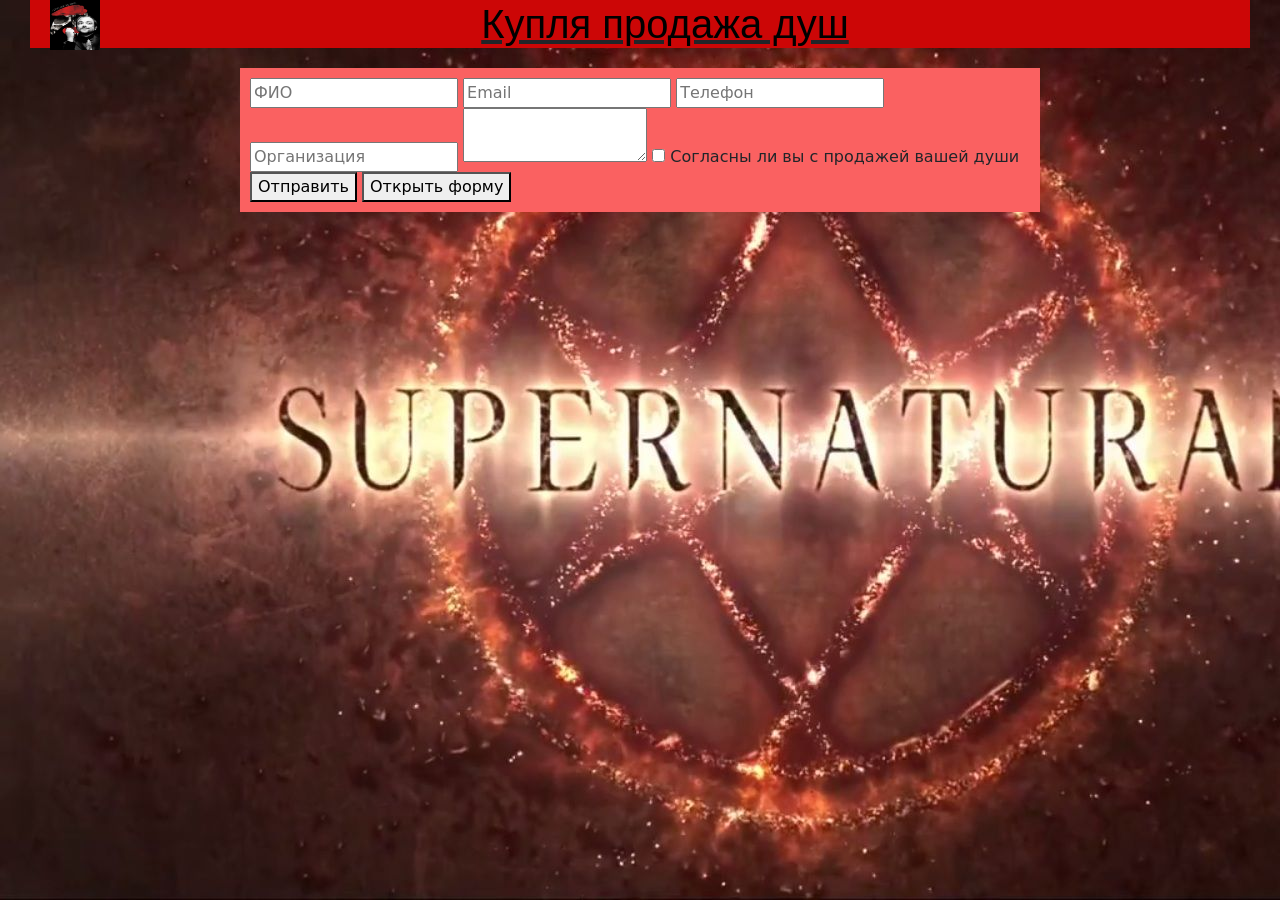
==== commit 2e917109: "Add files via upload" ====
--- a/index.html
+++ b/index.html
@@ -1,327 +1,144 @@
-<!DOCTYPE html>
-
-<!--
-color: #27292b; grey
-color: #faf0e6; white
-color: #fffff0; white-soft
-color: #ffcbbb; peach
--->
-
-<html lang="ru">
-  
-  <head>
-
-    <meta charset="UTF-8">
-
-    <meta name="viewport" content="width=device-width, initial-scale=1.0">
-
-    <title>DZ_3</title>
-
-    <link rel="stylesheet" href="style/footer.css">
-    <link rel="stylesheet" href="style/nav.css">
-    <link rel="stylesheet" href="style/header.css">
-    <link rel="stylesheet" href="style/table.css">
-
-    <style>
-      body{
-       background-color: #27292b;
-      }
-    </style>
-    <style>
-      @media screen and (min-width: 980px) /* Desktop */ {
-        #in-aside-wrapper {
-        flex-direction: row;
-        display: flex;
-        }
-        #in-aside-wrapper main, #in-aside-wrapper aside, #in-aside-wrapper fin {
-        background-color: #ddd;
-        margin: 10px;
-        padding: 10px;
-        }
-        #in-aside-wrapper aside {
-        flex: 1;
-        order: 1;
-        }
-        #in-aside-wrapper main {
-        flex: 1;
-        order: 2;
-        }
-        #in-aside-wrapper fin {
-        flex: 1;
-        order: 2;
-        }
-      }
-      @media screen and (max-width: 500px) /* Mobile */ {
-        #in-aside-wrapper {
-        flex-direction: column;
-        display: flex;
-        }
-        #in-aside-wrapper main, #in-aside-wrapper aside, #in-aside-wrapper fin {
-        background-color: #ddd;
-        margin: 10px;
-        padding: 10px;
-        max-width: 100px;
-        }
-        #in-aside-wrapper aside {
-        flex: 1;
-        order: 1;
-        }
-        #in-aside-wrapper main {
-        flex: 1;
-        order: 3;
-        }
-        #in-aside-wrapper fin {
-        flex: 1;
-        order: 2;
-        }
-      }
-    </style>
-  </head>
-
-  <!--heading-->
-  <body style="margin:0;"> 
-
-    <div p class="headbox">
-     
-      <img style="float:left; margin:10px; width:100px; height:100px;" img src="234.jpg"  />
-        
-        <div 
-          style="margin:5px; padding: 20px;"> <h1>dz 3</h1>
-        </div>
-      </p>
-    </div>
-  
-    
-  </body>
-
-  <div id="main-aside-wrapper">
-    <linkbox>
-      <body>   
-        <div e class="navMain">
-          <div r class="navHead">
-            Cсылки
-          </r></div>  
-    
-          <body>
-            <div id="in-aside-wrapper">
-              <aside>
-                <a href="#hyperlinks"> сылки</a>
-              </aside>
-              <aside>
-                <a href="#table"> таблици</a>
-              </aside>
-              <aside>
-                <a href="#form"> форма</a>
-              </aside>
-            </div>
-          </body>   
-        </e></div>
-      </body>
-    </linkbox>
-    <!--links
-    <links>
-      <body>   
-        <div e class="navMain">
-            <div r class="navHead">
-              Cсылки
-            </r></div>  
-      
-            <ol>
-              <h3>
-                <li> <a href="#hyperlinks"> links</a> </li>
-                <li> <a href="#table"> table</a> </li>
-                <li> <a href="#form"> form</a> </li>
-              </h3>
-            </ol>    
-          </e></div>
-      </body>
-    </links>-->
-
-    <!--navig-->
-    <navig>
-      <body>
-        <div e class="navMain" id="hyperlinks">
-          <div r class="navHead">
-            Cсылки по страницам проекта и другие
-          </r></div>  
-    
-          <ol>
-            <h3>
-              <li> <a href="http://www.kubsu.ru/index.php" title=""> Ссылка на главную страницу КубГУ http</a> </li>
-              <li> <a href="https://www.kubsu.ru/index.php" title=""> Ссылка на главную страницу КубГУ https</a> </li>
-              <li> <a href="https://clck.ru/35bAgm" title=""> сокращенная ссылка на главную</a> </li>
-              <li> <a href="https://clck.ru/35gdQH" title=""> сокращенная ссылка на внутреннюю</a> </li>
-              <li> <a href="https://ru.wikipedia.org/wiki/Большое_Магелланово_Облако" title=""> ссылка на внутреннюю страницу другого сайта</a> </li>
-              <li> <a href="#Heading" title=""> элемент страницы</a> </li>
-              <li> <a href="https://example.com/page.html?id=123" title=""> ссылка с параметром id</a> </li>
-              <li> <a href="" title=""> пустая ссылка</a> </li>
-              <li> <a href="https://horo.mail.ru/prediction/libra/today/" onclick="return false;" title=""> запрещенная ссылка</a> </li>
-              <li> <a href="https://example.com/?param1=value1&param2=value2&param3=value3" title=""> ссылка с тремя параметрами</a> </li>
-              <li> <a href="ftp://example.com/path/to/file.zip">cсылку на файл на сервере FTP с авторизацией;</a> </li>
-              <li> <img src="fWq16_3yf1U.jpg" style="width: 300px; height: 300px;" alt="numbers" usemap="#num"> 
-                <map name="num"> 
-                  <area shape="rect" coords="0,0,300,150" href="http://vsegda-pomnim.com/uploads/posts/2022-04/1648926013_39-vsegda-pomnim-com-p-vechernii-les-foto-45.jpg" title="" alt="forest">
-                  <area shape="rect" coords="0,150,300,300" href="lake-forest.png" title="" alt="lake">
-                </map>
-              </li>
-              <li> <a href="fishka.html" title=""> fishka.html</a> </li>
-              <li> <a href="about/churchil.html" title=""> about/churchil.html</a> </li>
-              <li> <a href="about/spec/turing-machine.html" title=""> turing-machine.html</a> </li>
-            </h3>
-          </ol>    
-        </e></div>
-      </body>
-    </navig>
-
-
-    
-    <!--forma-->
-    <forma>
-      <body>
-        <div e class="navMain" id="form">
-          <div r class="navHead">
-            Заполнение формы
-          </r></div>
-          
-          <label for="field-fio">
-            <form action="about/churchil.html" id="formid" method="POST">
-    
-              <label for="field-fio">
-                Поле ФИО:<br />
-                <input required id="field-fio" name="field-fio" placeholder="Введите ваше ФИО" />
-              </label><br />
-    
-              <label for="field-tel">
-                Текстовое поле tel:<br /> </label>
-                <input required type="tel" id="field-tel" name="field-tel" placeholder="Введите телефон"/>
-              <br />
-    
-              <label>
-                Текстовое поле email:<br />
-                <input required name="field-email" type="email" placeholder="Введите вашу почту" />
-              </label><br />
-    
-              <label>
-                Дата рождения:<br />
-                <input required name="field-date" value="2023-10-09" type="date" />
-              </label><br />
-    
-              Ваш пол:<br />
-              <label><input required type="radio" name="radio-group-1" value="val1" /> Мужской</label>
-              <label><input type="radio" name="radio-group-1" value="val2" /> Женский</label><br />
-              <label>Любимый язык программирования:<br>
-                <select required class="sizedselect" name="field-mul" multiple="multiple">
-                  <option value="1">Pascal</option>
-                  <option value="2">C</option>
-                  <option value="3">C++</option>
-                  <option value="4">Javascript</option>
-                  <option value="5">PHP</option>
-                  <option selected value="6">Python</option>
-                  <option value="7">Java</option>
-                  <option value="8">Haskel</option>
-                  <option value="9">Clojure</option>
-                  <option value="10">Prolog</option>
-                  <option value="11">Scala</option>
-                </select>
-              </label><br>
-    
-              <label>
-                Биография:<br />
-                <textarea name="txtarea" class="noresize" rows="7" cols="40" placeholder="Ваша биография"></textarea>
-              </label><br />
-          
-              Чекбокс:<br />
-              <label for="checkboxagree"> <input required type="checkbox" name="check-1" id="checkboxagree" /> С контрактом ознакомлен </label> <br />
-              <br />
-          
-              <label>
-              <button type="submit">Сохранить</button>
-              </label><br />
-            </form>
-          </label>
-        </e></div>  
-      </body>
-    </forma>
-
-
-        <!--tuble-->
-        <tuble>
-          <body>  
-            <div e class="navMain" id="table">    
-              <table>      
-                <colgroup>
-                    <col span="2" style="background:rgb(235, 225, 136)">
-                    <col style="background-color:rgb(213, 253, 253)">
-                    <col span="2" style="background:rgb(235, 225, 136)">
-                    <col style="background-color:rgb(213, 253, 253)">
-                    <col style="background:rgb(235, 225, 136)">
-                    <col style="background-color:rgb(213, 253, 253)">
-                </colgroup>
-                <tr>
-                    <th colspan="8">Таблица истинности</th></tr> 
-                <tr>
-                    <td colspan="3">конЪюнкция</td>
-                    <td colspan="3">дизЪюнкция</td>
-                    <td colspan="2">отрицание</td>
-                </tr>  
-                <tr> 
-                    <td colspan="2">значения</td>
-                    <td>результат</td>
-                    <td colspan="2">значения</td>
-                    <td>результат</td>
-                    <td>значения</td>
-                    <td>результат</td>
-                </tr> 
-                <tr>
-                    <td>1</td>  
-                    <td>1</td> 
-                    <td>1</td>  
-                    <td>1</td>
-                    <td>1</td>  
-                    <td>1</td> 
-                    <td>1</td>  
-                    <td>0</td> 
-                </tr>
-                <tr>
-                    <td>1</td>  
-                    <td>0</td> 
-                    <td>0</td>  
-                    <td>1</td>
-                    <td>0</td>  
-                    <td>1</td>
-                    <td>0</td>  
-                    <td>1</td> 
-                </tr>
-                <tr>
-                    <td>0</td>  
-                    <td>1</td> 
-                    <td>0</td>  
-                    <td>0</td>
-                    <td>1</td>  
-                    <td>1</td>
-                </tr>
-                <tr>
-                    <td>0</td>  
-                    <td>0</td> 
-                    <td>0</td>  
-                    <td>0</td>
-                    <td>0</td>  
-                    <td>0</td>
-                </tr>
-              </table></h2>
-            </e></div>
-          </body>
-        </tuble>
-  </div>
-
-  <!--footer-->
-  <body>
-    <div t class="footerMain"> 
-      <!-- этот блок, как положено блочному элементу по умолчанию, займет всю оставшуюся ширину родительского элемента -->
-      <div>
-        <h3>Рыдзелев</h3>
-      </div>
-    </t>
-    </div>
-  </body>
+<!DOCTYPE html>
+<html>
+
+<head>
+  <title>Dz_8</title>
+  <meta charset="UTF-8">
+
+
+  <style>
+
+  h1 {
+  color: #000000;
+  font-size: 200%;
+  font-family: Arial, Verdana, sans-serif;
+  text-align: center;
+
+  }
+  .round-link {
+    display: inline-block;
+    color: #fff;
+    text-decoration: none;
+  }
+  </style>
+  <link href="https://cdn.jsdelivr.net/npm/bootstrap@5.3.2/dist/css/bootstrap.min.css" rel="stylesheet" integrity="sha384-T3c6CoIi6uLrA9TneNEoa7RxnatzjcDSCmG1MXxSR1GAsXEV/Dwwykc2MPK8M2HN" crossorigin="anonymous">
+  <title>Задани 5 </title>
+ <meta name="viewport" content="width=width-device, initial-scale=1" />
+
+  
+  <link rel="stylesheet" href="style/footer.css">
+  <link rel="stylesheet" href="style/header.css">
+  <link rel="stylesheet" href="style/nav.css">
+</head>
+ <!-- Кнопка открытия попапа -->
+
+
+<!-- Попап с формой обратной связи -->
+<body style="margin: 0px;" background="dcda982fa782bde52b8c465d66b9ae4e.jpg" >
+
+  <header>
+    <div class="container_head">
+      <a class="header-logo">
+        <img style="float:left; width:50px; height:50px;" src="Crowley-supernatural-38185540-1280-1711.png"/>
+         <h3>Купля продажа душ <h3>
+        </a>
+      </div>
+    </div>
+  </header>
+
+  <div clss="main-nav">
+    <main>
+      <div b class="main"></b>
+      <div id="feedbackPopup" class="popup">
+        <form id="feedbackForm">
+          <input type="text" id="fullName" placeholder="ФИО" required>
+          <input type="email" id="email" placeholder="Email" required>
+          <input type="tel" id="phone" placeholder="Телефон" required>
+          <input type="text" id="organization" placeholder="Организация">
+          <textarea id="message" placeholder="Что хотите взамен " required>  </textarea>
+          <label for="agreeCheckbox">
+            <input type="checkbox" id="agreeCheckbox" required> Согласны ли вы с продажей вашей души 
+          </label>
+          <button type="submit">Отправить</button>
+          <button id="openPopupBtn">Открыть форму</button>
+        </form>
+      </div>
+    </div>
+  </main>
+</div>
+
+<script>
+// Открытие попапа
+document.getElementById('openPopupBtn').addEventListener('click', function() {
+  document.getElementById('feedbackPopup').classList.add('active');
+  history.pushState({page: 'popup'}, null, '?popup=open');
+});
+
+// Закрытие попапа
+window.addEventListener('popstate', function(event) {
+  if (event.state && event.state.page === 'popup') {
+    document.getElementById('feedbackPopup').classList.remove('active');
+  }
+});
+
+// Отправка данных формы
+document.getElementById('feedbackForm').addEventListener('submit', function(event) {
+  event.preventDefault();
+  // Сбор данных из формы
+  let formData = {
+    fullName: document.getElementById('fullName').value,
+    email: document.getElementById('email').value,
+    phone: document.getElementById('phone').value,
+    organization: document.getElementById('organization').value,
+    message: document.getElementById('message').value,
+    agree: document.getElementById('agreeCheckbox').checked
+  };
+  // Отправка данных на сервер с помощью fetch
+  fetch('https://formcarry.com/s/8EKb6REJwA', {
+    method: 'POST',
+    body: JSON.stringify(formData),
+    headers: {
+      'Content-Type': 'application/json'
+    }
+  })
+  .then(response => {
+    if (response.ok) {
+      // Отображение сообщения об успешной отправке
+    } else {
+      // Отображение сообщения об ошибке при отправке данных
+    }
+  })
+  .catch(error => {
+    // Отображение сообщения об ошибке при выполнении запроса
+  });
+  // Очистка данных формы
+  document.getElementById('feedbackForm').reset();
+});
+
+// Восстановление данных формы из LocalStorage
+document.addEventListener('DOMContentLoaded', function() {
+  let savedFormData = JSON.parse(localStorage.getItem('formData'));
+  if (savedFormData) {
+    document.getElementById('fullName').value = savedFormData.fullName;
+    document.getElementById('email').value = savedFormData.email;
+    document.getElementById('phone').value = savedFormData.phone;
+    document.getElementById('organization').value = savedFormData.organization;
+    document.getElementById('message').value = savedFormData.message;
+    document.getElementById('agreeCheckbox').checked = savedFormData.agree;
+  }
+});
+
+// Сохранение данных формы в LocalStorage при отправке формы
+document.getElementById('feedbackForm').addEventListener('submit', function(event) {
+  let formData = {
+    fullName: document.getElementById('fullName').value,
+    email: document.getElementById('email').value,
+    phone: document.getElementById('phone').value,
+    organization: document.getElementById('organization').value,
+    message: document.getElementById('message').value,
+    agree: document.getElementById('agreeCheckbox').checked
+  };
+  localStorage.setItem('formData', JSON.stringify(formData));
+});
+  </script>
 </html>
--- a/style/footer.css
+++ b/style/footer.css
@@ -1,28 +1,31 @@
-h4  {
-    color: #000080;
-    font-size: 100%;
-    font-family: Georgia, Verdana, sans-serif;
-    text-align: center;
-}
-@media screen and (min-width: 980px) /* Desktop */ {
-    .footerMain {
-        margin-top: 20px;
-        width:100%; 
-        background-color:#aa0909; 
-        padding: 10px; 
-        height: 120px;
-        font-size: 200%;
-        font-family: Georgia, Verdana, sans-serif;
-    }
-}
-@media screen and (max-width: 500px) /* Mobile */ {
-    .footerMain {
-        margin-top: 20px;
-        width:100%; 
-        background-color:#aa0909; 
-        padding: 10px; 
-        height: 120px;
-        font-size: 200%;
-        font-family: Georgia, Verdana, sans-serif;
-    }
+h4 {
+    color: #00f7ff;
+    font-size: 100%;
+    font-family: Arial, Verdana, sans-serif;
+    text-align: center;
+  }
+
+@media screen and (min-width: 980px) /* Desktop */ {
+  .foot{
+    margin-top: 20px;
+    width:100%; 
+    background-color:#884242; 
+    padding: 10px; 
+    height: 120px;
+    font-size: 200%;
+    font-family: Georgia, Verdana, sans-serif;
+  
+}
+}
+@media screen and (max-width: 500px) /* Mobile */ {
+  .foot{
+    margin-top: 20px;
+    width:100%; 
+    background-color:#884242; 
+    padding: 10px; 
+    height: 120px;
+    font-size: 200%;
+    font-family: Georgia, Verdana, sans-serif;
+  
+}
 }
--- a/style/header.css
+++ b/style/header.css
@@ -1,94 +1,81 @@
-h1  {
-    color: #666666;
-    font-size: 150%;
-    font-family: Georgia, Verdana, sans-serif;
-    text-align: left;
-}
-.headbox{
-    width:100%; 
-    background-color:#aa0909; 
-    padding: 10px; 
-    height: 120px;
-}
-
-@media screen and (min-width: 980px) /* Desktop */ {
-  #in-aside-wrapper {
-  flex-direction: row;
-  display: flex;
-  }
-  #in-aside-wrapper main, #in-aside-wrapper aside {
-  background-color: #ddd;
-  margin: 10px;
-  padding: 10px;
-  }
-  #in-aside-wrapper aside {
-  flex: 1;
-  order: 1;
-  }
-  #in-aside-wrapper main {
-  flex: 3;
-  order: 2;
-  }
-}
-
-  .boxoflinkbox{
-    float:right; 
-    max-width:0 auto; 
-    bottom:80px; 
-    margin: 0px; 
-    margin-top:0px; 
-    padding:12px;
-  }
-  /*.linkbox{
-    float:left; 
-    max-width:0 auto; 
-    bottom:800px; 
-    background-color:#ccc; 
-    margin: 1px; 
-    margin-top:0px; 
-    padding:12px;
-  }max-width:0 auto; 
-    bottom:800px; 
-    background-color:#ccc; 
-    margin: 1px; 
-    margin-top:0px; 
-    padding:12px;*/
-  
-@media screen and (max-width: 500px) /* Mobile */ {
-  #in-aside-wrapper {
-  flex-direction: column;
-  display: flex;
-  }
-  #in-aside-wrapper main, #in-aside-wrapper aside {
-  background-color: #ddd;
-  margin: 10px;
-  padding: 10px;
-  }
-  #in-aside-wrapper aside {
-  flex: 1;
-  order: 1;
-  }
-  #in-aside-wrapper main {
-  flex: 3;
-  order: 2;
-  }
-}
-
-  .boxoflinkbox{
-    float:left; 
-    max-width:0 auto; 
-    max-height:0 auto;
-    bottom: 80px; 
-    margin: 0px; 
-    margin-top:0px; 
-    padding:12px;
-  }
-  /*.linkbox{
-    float:left; 
-    max-width:0 auto; 
-    bottom:300px; 
-    background-color:#ccc; 
-    margin: 1px; 
-    margin-top:0px; 
-    padding:12px;
-  }*/+h3 {
+    color: #000000;
+    font-size: 100%;
+    font-family: Arial, Verdana, sans-serif;
+    text-align: center;
+  }
+
+
+
+
+
+@media screen and (min-width: 980px) /* Desktop */ {
+  .headers{
+    float:right; 
+    max-width:0 auto; 
+    bottom:20px; 
+    margin-top:0px; 
+    padding:12px;
+}
+.container_head {
+  margin: 0 auto;
+  padding: 0 20px;
+  width: 100%;
+  max-width: 1220px;
+  background-color:#cc0606; 
+}
+.header-logo {
+  display: block;
+  color: inherit;
+  font-size: 40px;
+  line-height: 1;
+  font-family: 'Varela', sans-serif;
+  font-weight: bold;
+  
+}
+.menu-wrapper, .menu-header-container,.menu-header-container1{
+  display: flex;
+  flex-direction: row;
+}
+
+.menu-header-container {
+  background-color: #cc0606;
+  margin: 10px;
+  padding: 10px;
+}
+
+}
+@media screen and (max-width: 500px) /* Mobile */ {
+  .headers{
+    float:right; 
+    max-width:0 auto; 
+    margin-top:0px; 
+    padding:12px;
+}
+.container {
+  padding:  20px;
+  width: 100%;
+  max-width: 500px;
+  background-color:#cc0606; 
+}
+.header-logo {
+  display: block;
+  color: inherit;
+  font-size: 40px;
+  line-height: 1;
+  font-family: 'Varela', sans-serif;
+  font-weight: bold;
+  
+}
+.menu-wrapper, .menu-header-container,.menu-header-container1{
+  display: flex;
+  flex-direction: row;
+}
+
+.menu-header-container {
+  background-color: #cc0606;
+  margin: 10px;
+  padding: 10px;
+}
+
+}
--- a/style/nav.css
+++ b/style/nav.css
@@ -1,130 +1,138 @@
-h2  {
-    color: #282835;
-    font-size: 100%;
-    font-family: 'Lucida Sans', 'Lucida Sans Regular', 'Lucida Grande', 'Lucida Sans Unicode';
-    text-align: left;
-}
-h3  {
-    color: #8a8aa1;
-    font-size: 100%;
-    font-family: 'Lucida Sans', 'Lucida Sans Regular', 'Lucida Grande', 'Lucida Sans Unicode';
-    text-align: left;
-}
-p {
-    padding-left: 20px;
-}
-@media screen and (min-width: 980px) /* Desktop */ {
-    #main-aside-wrapper {
-        flex-direction: column;
-        display: flex;
-       }
-       #main-aside-wrapper tuble, #main-aside-wrapper links, #main-aside-wrapper navig, #main-aside-wrapper forma {
-        max-width:800px;
-        height:0 auto;
-        min-width: 500px;
-        background-color:#aa0909; 
-        margin: 0 auto; 
-        margin-top:20px; 
-        padding:10px;
-       }
-       #main-aside-wrapper linkbox{
-        height: 140px; 
-        width: 300px;;  
-        position: absolute; 
-        top: 0px; 
-        right: 0px; 
-        border: 1px solid black; 
-        background:#aa0909;
-       }
-       #main-aside-wrapper linkbox {
-        flex: 1;
-        order: -1;
-       }
-       #main-aside-wrapper tuble {
-        flex: 1;
-        order: 2;
-       }
-       #main-aside-wrapper links {
-        flex: 1;
-        order: 1;
-       }
-       #main-aside-wrapper navig {
-        flex: 1;
-        order: 1;
-       }
-       #main-aside-wrapper forma {
-        flex: 1;
-        order: 1;
-       }
-    .navHead{
-        max-width:800px; 
-        background-color:#ff0000; 
-        margin: 0 auto; 
-        margin-top:0px; 
-        padding:10px;
-    }
-    .navMain{
-        max-width:800px; 
-        background-color:#aa0909; 
-        margin: 0 auto; 
-        margin-top:0px; 
-        padding:10px;
-    }
-}
-@media screen and (max-width: 500px) /* Mobile */ {
-    #main-aside-wrapper {
-        flex-direction: column;
-        display: flex;
-       }
-       #main-aside-wrapper tuble, #main-aside-wrapper links, #main-aside-wrapper navig, #main-aside-wrapper forma {
-        width:500px; 
-        height:0 auto;
-        background-color:#aa0909; 
-        margin: 0 auto; 
-        margin-top:20px; 
-        padding:10px;
-       }
-       #main-aside-wrapper linkbox{
-        max-width:800px;
-        height:0 auto;
-        min-width: 500px;
-        background-color:#aa0909; 
-        margin: 0 auto; 
-        margin-top:20px; 
-        padding:10px;
-       }
-       #main-aside-wrapper linkbox {
-        flex: 1;
-        order: -1;
-       }
-       #main-aside-wrapper tuble {
-        flex: 1;
-        order: -1;
-       }
-       #main-aside-wrapper links {
-        flex: 1;
-        order: 1;
-       }
-       #main-aside-wrapper navig {
-        flex: 1;
-        order: 1;
-       }
-       #main-aside-wrapper forma {
-        flex: 1;
-        order: 1;
-       }
-    .navHead{
-        max-width:500px; 
-        background-color:#ff0000; 
-        margin: 0 auto; 
-        margin-top:0px; 
-        padding:10px;
-    }
-    .navMain{
-        max-width:800px; 
-        background-color:#aa0909; 
-        margin: 0 auto; 
-        margin-top:0px; 
-        padding:0px;
-    }
+h5 { 
+    font-size: 120%; 
+    font-family: Arial, Helvetica, sans-serif; 
+    color: green; 
+   }
+
+
+
+   .modal {
+    display: none; /* Спрячьте модальное окно по умолчанию */
+    position: fixed; /* Относительно экрана */
+    z-index: 1; /* Находится над всеми остальными элементами */
+    left: 0;
+    top: 0;
+    width: 100%;
+    height: 100%;
+    overflow: auto; /* Добавьте прокрутку, если содержимое окна длинное */
+    background-color: rgba(0,0,0,0.4); /* Полупрозрачный фон */
+  }
+  
+  .modal-content {
+    background-color: #fefefe;
+    margin: 15% auto; /* Выравнивание по центру */
+    padding: 20px;
+    border: 1px solid #888;
+    width: 80%;
+  }
+  
+  .close {
+    color: #aaaaaa;
+    float: right;
+    font-size: 28px;
+    font-weight: bold;
+  }
+  
+  .close:hover,
+  .close:focus {
+    color: #000;
+    text-decoration: none;
+    cursor: pointer;
+  }
+
+
+  @media screen and (min-width: 980px) /* Desktop */ {
+    .container-nav {
+      margin: 0 auto;
+      padding: 0 20px;
+      width: 100%;
+      background-color: #27292b;
+      max-width: 1220px;
+      
+    }
+    .main{
+      max-width:800px; 
+      background-color:#fa6161; 
+      margin: 0 auto; 
+      margin-top:20px; 
+      padding:10px;
+  }
+
+  .main_low{
+    max-width:800px; 
+    margin: 0 auto; 
+    background-color:#e4d5d5; 
+    margin-top:20px; 
+    padding:10px;
+}
+  
+    .main-nav {
+      flex-direction: row;
+        display: flex;
+      }
+      
+      table, th, td {
+        border: 1px solid black;
+        border-collapse: collapse;
+      }
+      
+      table.center {
+        margin-left: auto; 
+        margin-right: auto;
+        width: 500px;
+      }
+      tr:nth-child(even) {
+          background: rgb(101, 151, 103)
+      }
+      
+      tr:nth-child(odd) {
+          background: rgb(148, 50, 50)
+      }
+    
+
+}
+@media screen and (max-width: 500px) /* Mobile */ {
+  .container-nav {
+    margin: 0 ;
+    width: 100%;
+    max-width: 1220px;
+    background-color: #27292b;
+  }
+  .main{
+    max-width:800px; 
+    background-color:#fa6161; 
+    margin: 0 auto; 
+    margin-top:20px; 
+    padding:10px;
+}
+
+.main_low{
+  max-width:800px; 
+  margin: 0 auto;
+  background-color:#e4d5d5;  
+  margin-top:20px; 
+  padding:10px;
+}
+
+  .main-nav {
+    flex-direction: column;
+      display: flex;
+    }
+table, th, td {
+  border: 1px solid black;
+  border-collapse: collapse;
+}
+
+table.center {
+
+  width: 500px;
+}
+tr:nth-child(even) {
+    background: rgb(101, 151, 103)
+}
+
+tr:nth-child(odd) {
+    background: rgb(148, 50, 50)
+}
+ 
 }
